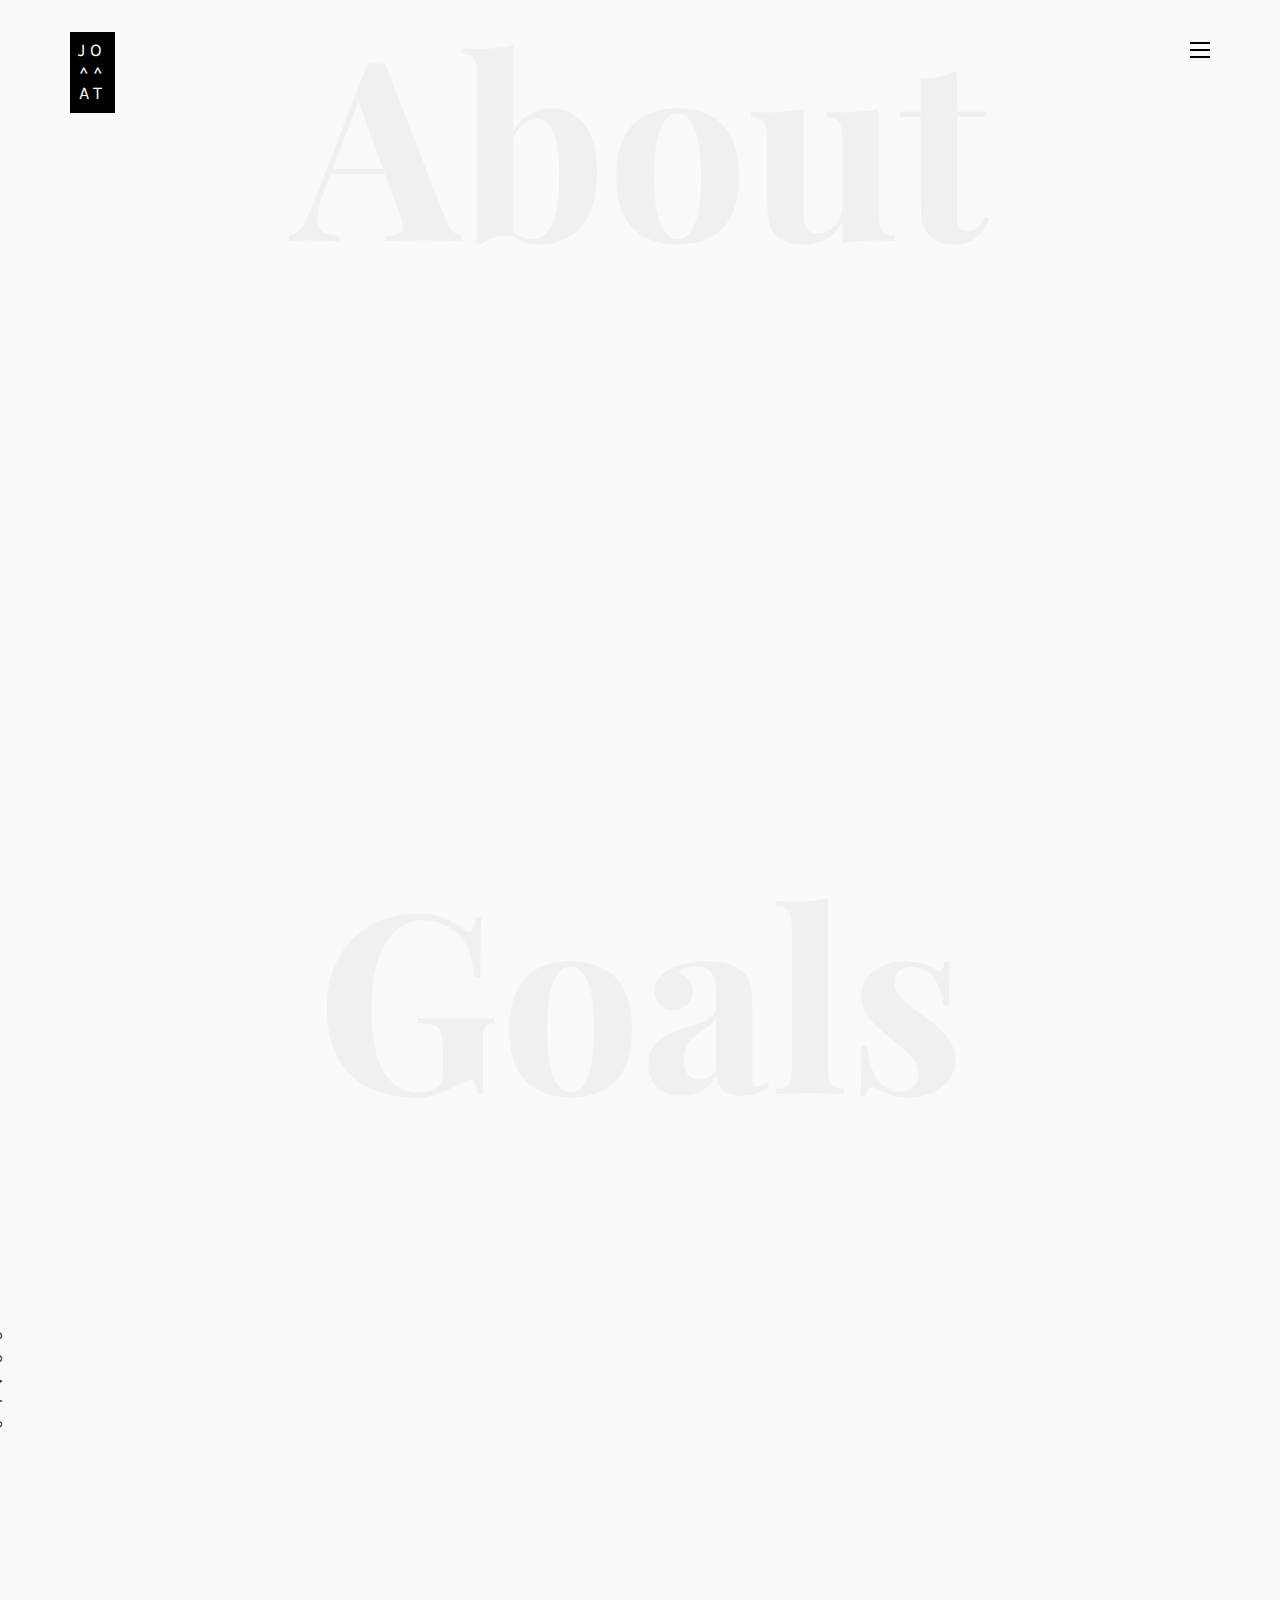
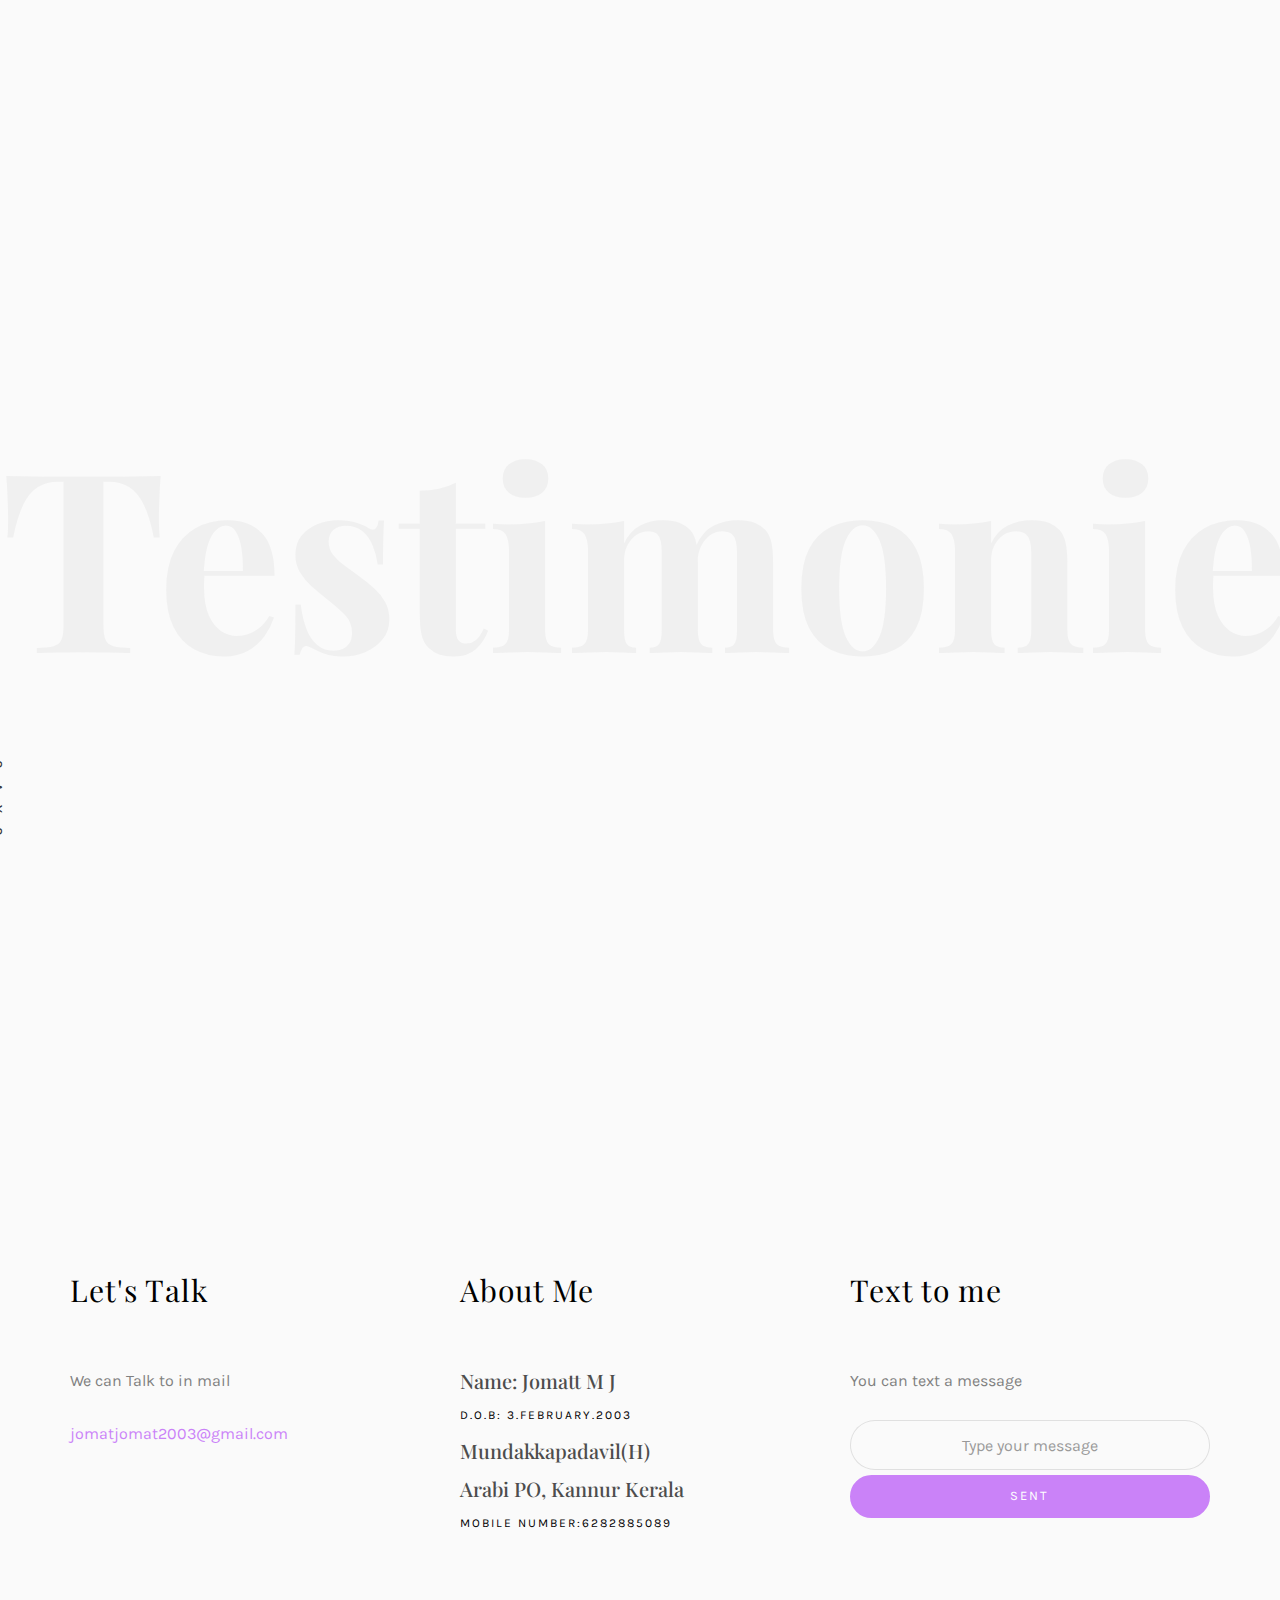
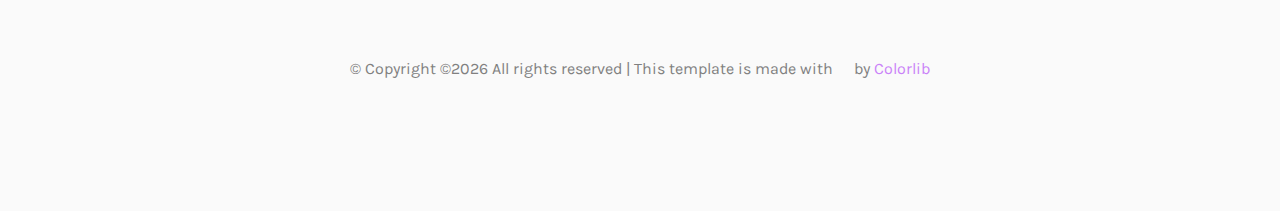
==== about.html @ f9ec17b6 "Add files via upload" ====
<!DOCTYPE HTML>
<html>
	<head>
	<meta charset="utf-8">
	<meta http-equiv="X-UA-Compatible" content="IE=edge">
	<title>Noah Template</title>
	<meta name="viewport" content="width=device-width, initial-scale=1">
	<meta name="description" content="" />
	<meta name="keywords" content="" />
	<meta name="author" content="" />

  <!-- Facebook and Twitter integration -->
	<meta property="og:title" content=""/>
	<meta property="og:image" content=""/>
	<meta property="og:url" content=""/>
	<meta property="og:site_name" content=""/>
	<meta property="og:description" content=""/>
	<meta name="twitter:title" content="" />
	<meta name="twitter:image" content="" />
	<meta name="twitter:url" content="" />
	<meta name="twitter:card" content="" />

	<!-- Place favicon.ico and apple-touch-icon.png in the root directory -->
	<link rel="shortcut icon" href="favicon.ico">

	<link href="https://fonts.googleapis.com/css?family=Karla:400,700" rel="stylesheet">
	<link href="https://fonts.googleapis.com/css?family=Playfair+Display:400,400i,700" rel="stylesheet">
	
	<!-- Animate.css -->
	<link rel="stylesheet" href="css/animate.css">
	<!-- Icomoon Icon Fonts-->
	<link rel="stylesheet" href="css/icomoon.css">
	<!-- Bootstrap  -->
	<link rel="stylesheet" href="css/bootstrap.css">
	<!-- Owl Carousel -->
	<link rel="stylesheet" href="css/owl.carousel.min.css">
	<link rel="stylesheet" href="css/owl.theme.default.min.css">
	<!-- Magnific Popup -->
	<link rel="stylesheet" href="css/magnific-popup.css">

	<link rel="stylesheet" href="css/style.css">


	<!-- Modernizr JS -->
	<script src="js/modernizr-2.6.2.min.js"></script>
	<!-- FOR IE9 below -->
	<!--[if lt IE 9]>
	<script src="js/respond.min.js"></script>
	<![endif]-->

	</head>
	<body>

	<nav id="colorlib-main-nav" role="navigation">
		<a href="#" class="js-colorlib-nav-toggle colorlib-nav-toggle active"><i></i></a>
		<div class="js-fullheight colorlib-table">
			<div class="colorlib-table-cell js-fullheight">
				<div class="row">
					<div class="col-md-12">
						<div class="form-group">
							<input type="text" class="form-control" id="search" placeholder="Enter any key to search...">
							<button type="submit" class="btn btn-primary"><i class="icon-search3"></i></button>
						</div>
					</div>
				</div>
				<div class="row">
					<div class="col-md-12">
						<ul>
							<li><a href="index.html">Home</a></li>
							<li><a href="services.html">Services</a></li>
							
							<li><a href="blog.html">Education</a></li>
							<li class="active"><a href="about.html">About</a></li>
							<li><a href="contact.html">Contact</a></li>
						</ul>
					</div>
				</div>
				<div class="row">
					<div class="col-md-12">
						<h2 class="head-title">Gallery</h2>
						<a href="images/Screenshot 2022-09-04 at 10.15.32 PM.png" class="gallery image-popup-link text-center" style="background-image: url(images/Screenshot\ 2022-09-05\ at\ 6.41.47\ PM.png);">
							<span><i class="icon-search3"></i></span>
						</a>
						<a href="images/Screenshot_20220902-170120.png" class="gallery image-popup-link text-center" style="background-image: url(images/Screenshot_20220902-170120.png);">
							<span><i class="icon-search3"></i></span>
						</a>
						<a href="images/work-3.jpg" class="gallery image-popup-link text-center" style="background-image: url(images/7EA278FA-8100-42CF-86AD-4DAB11EC68CE_1_201_a.jpeg);">
							<span><i class="icon-search3"></i></span>
						</a>
						<a href="images/work-4.jpg" class="gallery image-popup-link text-center" style="background-image: url(images/7DD059DF-A7DE-4398-9240-5F71DC906A5D_1_201_a.jpeg);">
							<span><i class="icon-search3"></i></span>
						</a>
					</div>
			</div>
		</div>
	</nav>
	
	<div id="colorlib-page">
		<header>
			<div class="container">
				<div class="row">
					<div class="col-md-12">
						<div class="colorlib-navbar-brand">
							<a class="colorlib-logo" href="index.html"><span>JO</span> <span>^^</span> <span>AT</span></a>
						</div>
						<a href="#" class="js-colorlib-nav-toggle colorlib-nav-toggle"><i></i></a>
					</div>
				</div>
			</div>
		</header>
		<div id="colorlib-about">
			<div class="container">
				<div class="row text-center">
					<h2 class="bold">About</h2>
				</div>
				<div class="row">
					<div class="col-md-5 animate-box">
						<div class="owl-carousel3">
							<div class="item">
								<img class="img-responsive about-img" src="/images/7EA278FA-8100-42CF-86AD-4DAB11EC68CE_1_201_a.jpeg" alt="html5 bootstrap template by colorlib.com">
							</div>
							
							<div class="item">
								<img class="img-responsive about-img" src="images/7DD059DF-A7DE-4398-9240-5F71DC906A5D_1_201_a.jpeg" alt="html5 bootstrap template by colorlib.com">
							</div>
						</div>
					</div>
					<div class="col-md-6 col-md-push-1 animate-box">
						<div class="about-desc">
							<div class="owl-carousel3">
								<div class="item">
									<h2><span>Jomatt</span><span>M J</span></h2>
								</div>
								<div class="item">
									<h2><span>I'm</span><span>A Developer</span></h2>
								</div>
							</div>
							<div class="desc">
								<div class="rotate">
									<h2 class="heading">About</h2>
								</div>
								<p>I'am a selfer learner I keep myself update on the latest technologies in the <a href="#">world wide web.</a>It is my sole passion to develop user experiences that are extaodinary and out of the world.I devote myself in contributing to tre open source during my leisure time. <a href="#">I'm always obsessed with video games from my childhood.</a> So I have chosen my career as a game developer.</p>
								<p class="colorlib-social-icons">
									<a href="https://www.facebook.com"><i class="icon-facebook4"></i></a>
									<a href="https://twitter.com/home"><i class="icon-twitter3"></i></a>
									<a href="https://www.google.com/webhp?hl=ml&sa=X&ved=0ahUKEwiCnYzq7oD6AhVf3jgGHZSpAUkQPAgI"><i class="icon-googleplus"></i></a>
									<a href="https://www.instagram.com/jomatt___m_j/"><i class="icon-instagram2"></i></a>
								</p>
								<p><a href="#" class="btn btn-primary btn-outline">Contact Me!</a></p>
							</div>
						</div>
					</div>
				</div>
			</div>
		</div>
		<div id="colorlib-services">
			<div class="container">
				<div class="row text-center">
					<h2 class="bold">Goals</h2>
				</div>
				<div class="row">
					<div class="col-md-12">
						<div class="services-flex">
							<div class="one-third">
								<div class="row">
									<div class="col-md-12 col-md-offset-0 animate-box intro-heading">
										<span>Target</span>
										<h2>Goals</h2>
										<p>What are Life Goals? Life goals are what we want to achieve, and they're much more meaningful than just 'what we need to accomplish to survive'.</p>
									</div>
								</div>
								<div class="row">
									<div class="col-md-12">
										<div class="rotate">
											<h2 class="heading">Goals</h2>
										</div>
									</div>
									<div class="col-md-12">
										<div class="services animate-box">
											<h3>1 - High income salary</h3>
											<p>I want become hing income employer.And I will my buy my Dream Cars and Bikes.and  most valuble PC setup</p>
										</div>
										<div class="services animate-box">
											<h3>2 - Go To Loss Angeless</h3>
											<p>Its big dream in my life setilin LS.I don't know what is the resone behind this.But I want to go Loss angeless .</p>
										</div>
										<div class="services animate-box">
											<h3>3 - Dream Job</h3>
											<p>Work with Rockstar games in Loss angells.</p>
										</div>
									</div>
								</div>
							</div>
							<div class="one-forth services-img" style="background-image: url(images/WhatsApp\ Image\ 2022-08-31\ at\ 2.24.23\ AM.jpeg);">
							</div>
						</div>
					</div>
				</div>
			</div>
		</div>

		<div id="colorlib-testimony">
			<div class="container">
				<div class="row text-center">
					<h2 class="bold">Testimonies</h2>
				</div>
				<div class="row">
					<div class="col-md-12 col-md-offset-0 text-center animate-box intro-heading">
						<span>Testimonies</span>
						<h2>Experts Says</h2>
					</div>
				</div>
				<div class="row">
					<div class="col-md-12">
						<div class="rotate">
							<h2 class="heading">Says</h2>
						</div>
					</div>
				</div>
				<div class="row animate-box">
					<div class="owl-carousel">
						<div class="item">
							<div class="col-md-12 text-center">
								<div class="testimony">
									<blockquote>
										<p> “When something is important enough, you do it even if the odds are not in your favor.” </p>
										<span>" &mdash;Elon Musk</span>
									</blockquote>
								</div>
							</div>
						</div>
						<div class="item">
							<div class="col-md-12 text-center">
								<div class="testimony">
									<blockquote>
										<p>“It has become appallingly obvious that our technology has exceeded our humanity.”</p>
										<span>" &mdash; Albert Einstein, Scientist</span>
									</blockquote>
								</div>
							</div>
						</div>
						<div class="item">
							<div class="col-md-12 text-center">
								<div class="testimony">
									<blockquote>
										<p> “The advance of technology is based on making it fit in so that you don't really even notice it, so it's part of everyday life.”</p>
										<span>" &mdash;Bill Gates</span>
									</blockquote>
								</div>
							</div>
						</div>
					</div>
				</div>
			</div>
		</div>

		<footer>
			<div id="footer">
				<div class="container">
					<div class="row">
						<div class="col-md-4 col-pb-sm">
							<div class="row">
								<div class="col-md-10">
									<h2>Let's Talk</h2>
									<p>We can Talk to in mail</p>
									<p><a href="#">jomatjomat2003@gmail.com</a></p>
									<p class="colorlib-social-icons">
										<a href="https://www.facebook.com"><i class="icon-facebook4"></i></a>
									<a href="https://twitter.com/home"><i class="icon-twitter3"></i></a>
									<a href="https://www.google.com/webhp?hl=ml&sa=X&ved=0ahUKEwiCnYzq7oD6AhVf3jgGHZSpAUkQPAgI"><i class="icon-googleplus"></i></a>
									<a href="https://www.instagram.com/jomatt___m_j/"><i class="icon-instagram2"></i></a>
									</p>
								</div>
							</div>
						</div>
						<div class="col-md-4 col-pb-sm">
							<h2>About Me</h2>
							<div class="f-entry">
								<a href="#" class="featured-img" style="background-image: url(images/img-1.jpg);"></a>
								<div class="desc">
									<h3><a href="#">Name: Jomatt M J</a></h3>
									<span>D.O.B: 3.February.2003</span>
									<h3><a href="#">Mundakkapadavil(H)</a></h3>
									<h3><a href="#">Arabi PO, Kannur Kerala</a></h3>
									<span>Mobile Number:6282885089</span>
								</div>
							</div>
							
						</div>
						<div class="col-md-4 col-pb-sm">
							<h2>Text to me</h2>
							<p>You can text a message</p>
							<div class="subscribe text-center">
								<div class="form-group">
									<input type="text" class="form-control text-center" placeholder="Type your message">
									<input type="submit" value="Sent" class="btn btn-primary btn-custom">
								</div>
							</div>
						</div>
					</div>
					<div class="row">
						<div class="col-md-12 text-center">
							<p>
								&copy; <!-- Link back to Colorlib can't be removed. Template is licensed under CC BY 3.0. -->
Copyright &copy;<script>document.write(new Date().getFullYear());</script> All rights reserved | This template is made with <i class="icon-heart4" aria-hidden="true"></i> by <a href="https://colorlib.com" target="_blank">Colorlib</a>
<!-- Link back to Colorlib can't be removed. Template is licensed under CC BY 3.0. -->
							</p>
						</div>
					</div>
				</div>
			</div>
		</footer>
	
	</div>

	<!-- jQuery -->
	<script src="js/jquery.min.js"></script>
	<!-- jQuery Easing -->
	<script src="js/jquery.easing.1.3.js"></script>
	<!-- Bootstrap -->
	<script src="js/bootstrap.min.js"></script>
	<!-- Waypoints -->
	<script src="js/jquery.waypoints.min.js"></script>
	<!-- Owl Carousel -->
	<script src="js/owl.carousel.min.js"></script>
	<!-- Magnific Popup -->
	<script src="js/jquery.magnific-popup.min.js"></script>
	<script src="js/magnific-popup-options.js"></script>

	<!-- Main JS (Do not remove) -->
	<script src="js/main.js"></script>

	</body>
</html>
---- css/icomoon.css ----
@font-face {
  font-family: 'icomoon';
  src:  url('fonts/icomoon.eot?tmere9');
  src:  url('fonts/icomoon.eot?tmere9#iefix') format('embedded-opentype'),
    url('fonts/icomoon.ttf?tmere9') format('truetype'),
    url('fonts/icomoon.woff?tmere9') format('woff'),
    url('fonts/icomoon.svg?tmere9#icomoon') format('svg');
  font-weight: normal;
  font-style: normal;
}

[class^="icon-"], [class*=" icon-"] {
  /* use !important to prevent issues with browser extensions that change fonts */
  font-family: 'icomoon' !important;
  speak: none;
  font-style: normal;
  font-weight: normal;
  font-variant: normal;
  text-transform: none;
  line-height: 1;

  /* Better Font Rendering =========== */
  -webkit-font-smoothing: antialiased;
  -moz-osx-font-smoothing: grayscale;
}

.icon-activity:before {
  content: "\e900";
}
.icon-airplay:before {
  content: "\e901";
}
.icon-alert-circle:before {
  content: "\e902";
}
.icon-alert-octagon:before {
  content: "\e903";
}
.icon-alert-triangle:before {
  content: "\e904";
}
.icon-align-center:before {
  content: "\e905";
}
.icon-align-justify:before {
  content: "\e906";
}
.icon-align-left:before {
  content: "\e907";
}
.icon-align-right:before {
  content: "\e908";
}
.icon-anchor:before {
  content: "\e909";
}
.icon-aperture:before {
  content: "\e90a";
}
.icon-arrow-down3:before {
  content: "\e90b";
}
.icon-arrow-down-circle:before {
  content: "\e90c";
}
.icon-arrow-down-left3:before {
  content: "\e90d";
}
.icon-arrow-down-right3:before {
  content: "\e90e";
}
.icon-arrow-left3:before {
  content: "\e90f";
}
.icon-arrow-left-circle:before {
  content: "\e910";
}
.icon-arrow-right3:before {
  content: "\e911";
}
.icon-arrow-right-circle:before {
  content: "\e912";
}
.icon-arrow-up3:before {
  content: "\e913";
}
.icon-arrow-up-circle:before {
  content: "\e914";
}
.icon-arrow-up-left3:before {
  content: "\e915";
}
.icon-arrow-up-right3:before {
  content: "\e916";
}
.icon-at-sign:before {
  content: "\e917";
}
.icon-award:before {
  content: "\e918";
}
.icon-bar-chart:before {
  content: "\e919";
}
.icon-bar-chart-2:before {
  content: "\e91a";
}
.icon-battery:before {
  content: "\e91b";
}
.icon-battery-charging:before {
  content: "\e91c";
}
.icon-bell2:before {
  content: "\e91d";
}
.icon-bell-off:before {
  content: "\e91e";
}
.icon-bluetooth:before {
  content: "\e91f";
}
.icon-bold2:before {
  content: "\e920";
}
.icon-book2:before {
  content: "\e921";
}
.icon-book-open:before {
  content: "\e922";
}
.icon-bookmark2:before {
  content: "\e923";
}
.icon-box:before {
  content: "\e924";
}
.icon-briefcase2:before {
  content: "\e925";
}
.icon-calendar2:before {
  content: "\e926";
}
.icon-camera2:before {
  content: "\e927";
}
.icon-camera-off:before {
  content: "\e928";
}
.icon-cast:before {
  content: "\e929";
}
.icon-check:before {
  content: "\e92a";
}
.icon-check-circle:before {
  content: "\e92b";
}
.icon-check-square:before {
  content: "\e92c";
}
.icon-chevron-down:before {
  content: "\e92d";
}
.icon-chevron-left:before {
  content: "\e92e";
}
.icon-chevron-right:before {
  content: "\e92f";
}
.icon-chevron-up:before {
  content: "\e930";
}
.icon-chevrons-down:before {
  content: "\e931";
}
.icon-chevrons-left:before {
  content: "\e932";
}
.icon-chevrons-right:before {
  content: "\e933";
}
.icon-chevrons-up:before {
  content: "\e934";
}
.icon-chrome2:before {
  content: "\e935";
}
.icon-circle:before {
  content: "\e936";
}
.icon-clipboard2:before {
  content: "\e937";
}
.icon-clock3:before {
  content: "\e938";
}
.icon-cloud2:before {
  content: "\e939";
}
.icon-cloud-drizzle:before {
  content: "\e93a";
}
.icon-cloud-lightning:before {
  content: "\e93b";
}
.icon-cloud-off:before {
  content: "\e93c";
}
.icon-cloud-rain:before {
  content: "\e93d";
}
.icon-cloud-snow:before {
  content: "\e93e";
}
.icon-code:before {
  content: "\e93f";
}
.icon-codepen2:before {
  content: "\e940";
}
.icon-command2:before {
  content: "\e941";
}
.icon-compass3:before {
  content: "\e942";
}
.icon-copy2:before {
  content: "\e943";
}
.icon-corner-down-left:before {
  content: "\e944";
}
.icon-corner-down-right:before {
  content: "\e945";
}
.icon-corner-left-down:before {
  content: "\e946";
}
.icon-corner-left-up:before {
  content: "\e947";
}
.icon-corner-right-down:before {
  content: "\e948";
}
.icon-corner-right-up:before {
  content: "\e949";
}
.icon-corner-up-left:before {
  content: "\e94a";
}
.icon-corner-up-right:before {
  content: "\e94b";
}
.icon-cpu:before {
  content: "\e94c";
}
.icon-credit-card2:before {
  content: "\e94d";
}
.icon-crop2:before {
  content: "\e94e";
}
.icon-crosshair:before {
  content: "\e94f";
}
.icon-database2:before {
  content: "\e950";
}
.icon-delete:before {
  content: "\e951";
}
.icon-disc:before {
  content: "\e952";
}
.icon-dollar-sign:before {
  content: "\e953";
}
.icon-download4:before {
  content: "\e954";
}
.icon-download-cloud:before {
  content: "\e955";
}
.icon-droplet2:before {
  content: "\e956";
}
.icon-edit:before {
  content: "\e957";
}
.icon-edit-2:before {
  content: "\e958";
}
.icon-edit-3:before {
  content: "\e959";
}
.icon-external-link:before {
  content: "\e95a";
}
.icon-eye2:before {
  content: "\e95b";
}
.icon-eye-off:before {
  content: "\e95c";
}
.icon-facebook3:before {
  content: "\e95d";
}
.icon-fast-forward:before {
  content: "\e95e";
}
.icon-feather:before {
  content: "\e95f";
}
.icon-file:before {
  content: "\e960";
}
.icon-file-minus:before {
  content: "\e961";
}
.icon-file-plus:before {
  content: "\e962";
}
.icon-file-text3:before {
  content: "\e963";
}
.icon-film2:before {
  content: "\e964";
}
.icon-filter2:before {
  content: "\e965";
}
.icon-flag2:before {
  content: "\e966";
}
.icon-folder2:before {
  content: "\e967";
}
.icon-folder-minus2:before {
  content: "\e968";
}
.icon-folder-plus2:before {
  content: "\e969";
}
.icon-git-branch:before {
  content: "\e96a";
}
.icon-git-commit:before {
  content: "\e96b";
}
.icon-git-merge:before {
  content: "\e96c";
}
.icon-git-pull-request:before {
  content: "\e96d";
}
.icon-github2:before {
  content: "\e96e";
}
.icon-gitlab:before {
  content: "\e96f";
}
.icon-globe:before {
  content: "\e970";
}
.icon-grid:before {
  content: "\e971";
}
.icon-hard-drive:before {
  content: "\e972";
}
.icon-hash:before {
  content: "\e973";
}
.icon-headphones2:before {
  content: "\e974";
}
.icon-heart2:before {
  content: "\e975";
}
.icon-help-circle:before {
  content: "\e976";
}
.icon-home4:before {
  content: "\e977";
}
.icon-image2:before {
  content: "\e978";
}
.icon-inbox:before {
  content: "\e979";
}
.icon-info2:before {
  content: "\e97a";
}
.icon-instagram2:before {
  content: "\e97b";
}
.icon-italic2:before {
  content: "\e97c";
}
.icon-layers:before {
  content: "\e97d";
}
.icon-layout:before {
  content: "\e97e";
}
.icon-life-buoy:before {
  content: "\e97f";
}
.icon-link2:before {
  content: "\e980";
}
.icon-link-2:before {
  content: "\e981";
}
.icon-linkedin3:before {
  content: "\e982";
}
.icon-list3:before {
  content: "\e983";
}
.icon-loader:before {
  content: "\e984";
}
.icon-lock2:before {
  content: "\e985";
}
.icon-log-in:before {
  content: "\e986";
}
.icon-log-out:before {
  content: "\e987";
}
.icon-mail5:before {
  content: "\e988";
}
.icon-map3:before {
  content: "\e989";
}
.icon-map-pin:before {
  content: "\e98a";
}
.icon-maximize:before {
  content: "\e98b";
}
.icon-maximize-2:before {
  content: "\e98c";
}
.icon-menu5:before {
  content: "\e98d";
}
.icon-message-circle:before {
  content: "\e98e";
}
.icon-message-square:before {
  content: "\e98f";
}
.icon-mic2:before {
  content: "\e990";
}
.icon-mic-off:before {
  content: "\e991";
}
.icon-minimize:before {
  content: "\e992";
}
.icon-minimize-2:before {
  content: "\e993";
}
.icon-minus2:before {
  content: "\e994";
}
.icon-minus-circle:before {
  content: "\e995";
}
.icon-minus-square:before {
  content: "\e996";
}
.icon-monitor:before {
  content: "\e997";
}
.icon-moon:before {
  content: "\e998";
}
.icon-more-horizontal:before {
  content: "\e999";
}
.icon-more-vertical:before {
  content: "\e99a";
}
.icon-move:before {
  content: "\e99b";
}
.icon-music2:before {
  content: "\e99c";
}
.icon-navigation:before {
  content: "\e99d";
}
.icon-navigation-2:before {
  content: "\e99e";
}
.icon-octagon:before {
  content: "\e99f";
}
.icon-package:before {
  content: "\e9a0";
}
.icon-paperclip:before {
  content: "\e9a1";
}
.icon-pause3:before {
  content: "\e9a2";
}
.icon-pause-circle:before {
  content: "\e9a3";
}
.icon-percent:before {
  content: "\e9a4";
}
.icon-phone2:before {
  content: "\e9a5";
}
.icon-phone-call:before {
  content: "\e9a6";
}
.icon-phone-forwarded:before {
  content: "\e9a7";
}
.icon-phone-incoming:before {
  content: "\e9a8";
}
.icon-phone-missed:before {
  content: "\e9a9";
}
.icon-phone-off:before {
  content: "\e9aa";
}
.icon-phone-outgoing:before {
  content: "\e9ab";
}
.icon-pie-chart2:before {
  content: "\e9ac";
}
.icon-play4:before {
  content: "\e9ad";
}
.icon-play-circle:before {
  content: "\e9ae";
}
.icon-plus2:before {
  content: "\e9af";
}
.icon-plus-circle:before {
  content: "\e9b0";
}
.icon-plus-square:before {
  content: "\e9b1";
}
.icon-pocket:before {
  content: "\e9b2";
}
.icon-power2:before {
  content: "\e9b3";
}
.icon-printer2:before {
  content: "\e9b4";
}
.icon-radio:before {
  content: "\e9b5";
}
.icon-refresh-ccw:before {
  content: "\e9b6";
}
.icon-refresh-cw:before {
  content: "\e9b7";
}
.icon-repeat:before {
  content: "\e9b8";
}
.icon-rewind:before {
  content: "\e9b9";
}
.icon-rotate-ccw:before {
  content: "\e9ba";
}
.icon-rotate-cw:before {
  content: "\e9bb";
}
.icon-rss3:before {
  content: "\e9bc";
}
.icon-save:before {
  content: "\e9bd";
}
.icon-scissors2:before {
  content: "\e9be";
}
.icon-search2:before {
  content: "\e9bf";
}
.icon-send:before {
  content: "\e9c0";
}
.icon-server:before {
  content: "\e9c1";
}
.icon-settings:before {
  content: "\e9c2";
}
.icon-share3:before {
  content: "\e9c3";
}
.icon-share-2:before {
  content: "\e9c4";
}
.icon-shield2:before {
  content: "\e9c5";
}
.icon-shield-off:before {
  content: "\e9c6";
}
.icon-shopping-bag:before {
  content: "\e9c7";
}
.icon-shopping-cart:before {
  content: "\e9c8";
}
.icon-shuffle2:before {
  content: "\e9c9";
}
.icon-sidebar:before {
  content: "\e9ca";
}
.icon-skip-back:before {
  content: "\e9cb";
}
.icon-skip-forward:before {
  content: "\e9cc";
}
.icon-slack:before {
  content: "\e9cd";
}
.icon-slash:before {
  content: "\e9ce";
}
.icon-sliders:before {
  content: "\e9cf";
}
.icon-smartphone:before {
  content: "\e9d0";
}
.icon-speaker:before {
  content: "\e9d1";
}
.icon-square:before {
  content: "\e9d2";
}
.icon-star:before {
  content: "\e9d3";
}
.icon-stop-circle:before {
  content: "\e9d4";
}
.icon-sun2:before {
  content: "\e9d5";
}
.icon-sunrise:before {
  content: "\e9d6";
}
.icon-sunset:before {
  content: "\e9d7";
}
.icon-tablet2:before {
  content: "\e9d8";
}
.icon-tag:before {
  content: "\e9d9";
}
.icon-target2:before {
  content: "\e9da";
}
.icon-terminal2:before {
  content: "\e9db";
}
.icon-thermometer:before {
  content: "\e9dc";
}
.icon-thumbs-down:before {
  content: "\e9dd";
}
.icon-thumbs-up:before {
  content: "\e9de";
}
.icon-toggle-left:before {
  content: "\e9df";
}
.icon-toggle-right:before {
  content: "\e9e0";
}
.icon-trash:before {
  content: "\e9e1";
}
.icon-trash-2:before {
  content: "\e9e2";
}
.icon-trending-down:before {
  content: "\e9e3";
}
.icon-trending-up:before {
  content: "\e9e4";
}
.icon-triangle:before {
  content: "\e9e5";
}
.icon-truck2:before {
  content: "\e9e6";
}
.icon-tv2:before {
  content: "\e9e7";
}
.icon-twitter2:before {
  content: "\e9e8";
}
.icon-type:before {
  content: "\e9e9";
}
.icon-umbrella:before {
  content: "\e9ea";
}
.icon-underline2:before {
  content: "\e9eb";
}
.icon-unlock:before {
  content: "\e9ec";
}
.icon-upload4:before {
  content: "\e9ed";
}
.icon-upload-cloud:before {
  content: "\e9ee";
}
.icon-user2:before {
  content: "\e9ef";
}
.icon-user-check2:before {
  content: "\e9f0";
}
.icon-user-minus2:before {
  content: "\e9f1";
}
.icon-user-plus2:before {
  content: "\e9f2";
}
.icon-user-x:before {
  content: "\e9f3";
}
.icon-users2:before {
  content: "\e9f4";
}
.icon-video:before {
  content: "\e9f5";
}
.icon-video-off:before {
  content: "\e9f6";
}
.icon-voicemail:before {
  content: "\e9f7";
}
.icon-volume:before {
  content: "\e9f8";
}
.icon-volume-1:before {
  content: "\e9f9";
}
.icon-volume-2:before {
  content: "\e9fa";
}
.icon-volume-x:before {
  content: "\e9fb";
}
.icon-watch:before {
  content: "\e9fc";
}
.icon-wifi:before {
  content: "\e9fd";
}
.icon-wifi-off:before {
  content: "\e9fe";
}
.icon-wind:before {
  content: "\e9ff";
}
.icon-x:before {
  content: "\ea00";
}
.icon-x-circle:before {
  content: "\ea01";
}
.icon-x-square:before {
  content: "\ea02";
}
.icon-zap:before {
  content: "\ea03";
}
.icon-zap-off:before {
  content: "\ea04";
}
.icon-zoom-in2:before {
  content: "\ea05";
}
.icon-zoom-out2:before {
  content: "\ea06";
}
.icon-times:before {
  content: "\ea07";
}
.icon-tick:before {
  content: "\ea08";
}
.icon-plus3:before {
  content: "\ea09";
}
.icon-minus3:before {
  content: "\ea0a";
}
.icon-equals:before {
  content: "\ea0b";
}
.icon-divide:before {
  content: "\ea0c";
}
.icon-chevron-right2:before {
  content: "\ea0d";
}
.icon-chevron-left2:before {
  content: "\ea0e";
}
.icon-arrow-right-thick:before {
  content: "\ea0f";
}
.icon-arrow-left-thick:before {
  content: "\ea10";
}
.icon-th-small:before {
  content: "\ea11";
}
.icon-th-menu:before {
  content: "\ea12";
}
.icon-th-list:before {
  content: "\ea13";
}
.icon-th-large:before {
  content: "\ea14";
}
.icon-home5:before {
  content: "\ea15";
}
.icon-arrow-forward:before {
  content: "\ea16";
}
.icon-arrow-back:before {
  content: "\ea17";
}
.icon-rss4:before {
  content: "\ea18";
}
.icon-location3:before {
  content: "\ea19";
}
.icon-link3:before {
  content: "\ea1a";
}
.icon-image3:before {
  content: "\ea1b";
}
.icon-arrow-up-thick:before {
  content: "\ea1c";
}
.icon-arrow-down-thick:before {
  content: "\ea1d";
}
.icon-starburst:before {
  content: "\ea1e";
}
.icon-starburst-outline:before {
  content: "\ea1f";
}
.icon-star2:before {
  content: "\ea20";
}
.icon-flow-children:before {
  content: "\ea21";
}
.icon-export:before {
  content: "\ea22";
}
.icon-delete2:before {
  content: "\ea23";
}
.icon-delete-outline:before {
  content: "\ea24";
}
.icon-cloud-storage:before {
  content: "\ea25";
}
.icon-wi-fi:before {
  content: "\ea26";
}
.icon-heart3:before {
  content: "\ea27";
}
.icon-flash:before {
  content: "\ea28";
}
.icon-cancel:before {
  content: "\ea29";
}
.icon-backspace:before {
  content: "\ea2a";
}
.icon-attachment2:before {
  content: "\ea2b";
}
.icon-arrow-move:before {
  content: "\ea2c";
}
.icon-warning2:before {
  content: "\ea2d";
}
.icon-user3:before {
  content: "\ea2e";
}
.icon-radar:before {
  content: "\ea2f";
}
.icon-lock-open:before {
  content: "\ea30";
}
.icon-lock-closed:before {
  content: "\ea31";
}
.icon-location-arrow:before {
  content: "\ea32";
}
.icon-info3:before {
  content: "\ea33";
}
.icon-user-delete:before {
  content: "\ea34";
}
.icon-user-add:before {
  content: "\ea35";
}
.icon-media-pause:before {
  content: "\ea36";
}
.icon-group:before {
  content: "\ea37";
}
.icon-chart-pie:before {
  content: "\ea38";
}
.icon-chart-line:before {
  content: "\ea39";
}
.icon-chart-bar:before {
  content: "\ea3a";
}
.icon-chart-area:before {
  content: "\ea3b";
}
.icon-video2:before {
  content: "\ea3c";
}
.icon-point-of-interest:before {
  content: "\ea3d";
}
.icon-infinity:before {
  content: "\ea3e";
}
.icon-globe2:before {
  content: "\ea3f";
}
.icon-eye3:before {
  content: "\ea40";
}
.icon-cog2:before {
  content: "\ea41";
}
.icon-camera3:before {
  content: "\ea42";
}
.icon-upload5:before {
  content: "\ea43";
}
.icon-scissors3:before {
  content: "\ea44";
}
.icon-refresh:before {
  content: "\ea45";
}
.icon-pin:before {
  content: "\ea46";
}
.icon-key3:before {
  content: "\ea47";
}
.icon-info-large:before {
  content: "\ea48";
}
.icon-eject2:before {
  content: "\ea49";
}
.icon-download5:before {
  content: "\ea4a";
}
.icon-zoom:before {
  content: "\ea4b";
}
.icon-zoom-out3:before {
  content: "\ea4c";
}
.icon-zoom-in3:before {
  content: "\ea4d";
}
.icon-sort-numerically:before {
  content: "\ea4e";
}
.icon-sort-alphabetically:before {
  content: "\ea4f";
}
.icon-input-checked:before {
  content: "\ea50";
}
.icon-calender:before {
  content: "\ea51";
}
.icon-world:before {
  content: "\ea52";
}
.icon-notes:before {
  content: "\ea53";
}
.icon-code2:before {
  content: "\ea54";
}
.icon-arrow-sync:before {
  content: "\ea55";
}
.icon-arrow-shuffle:before {
  content: "\ea56";
}
.icon-arrow-repeat:before {
  content: "\ea57";
}
.icon-arrow-minimise:before {
  content: "\ea58";
}
.icon-arrow-maximise:before {
  content: "\ea59";
}
.icon-arrow-loop:before {
  content: "\ea5a";
}
.icon-anchor2:before {
  content: "\ea5b";
}
.icon-spanner:before {
  content: "\ea5c";
}
.icon-puzzle:before {
  content: "\ea5d";
}
.icon-power3:before {
  content: "\ea5e";
}
.icon-plane:before {
  content: "\ea5f";
}
.icon-pi:before {
  content: "\ea60";
}
.icon-phone3:before {
  content: "\ea61";
}
.icon-microphone:before {
  content: "\ea62";
}
.icon-media-rewind:before {
  content: "\ea63";
}
.icon-flag3:before {
  content: "\ea64";
}
.icon-adjust-brightness:before {
  content: "\ea65";
}
.icon-waves:before {
  content: "\ea66";
}
.icon-social-twitter:before {
  content: "\ea67";
}
.icon-social-facebook:before {
  content: "\ea68";
}
.icon-social-dribbble:before {
  content: "\ea69";
}
.icon-media-stop:before {
  content: "\ea6a";
}
.icon-media-record:before {
  content: "\ea6b";
}
.icon-media-play:before {
  content: "\ea6c";
}
.icon-media-fast-forward:before {
  content: "\ea6d";
}
.icon-media-eject:before {
  content: "\ea6e";
}
.icon-social-vimeo:before {
  content: "\ea6f";
}
.icon-social-tumbler:before {
  content: "\ea70";
}
.icon-social-skype:before {
  content: "\ea71";
}
.icon-social-pinterest:before {
  content: "\ea72";
}
.icon-social-linkedin:before {
  content: "\ea73";
}
.icon-social-last-fm:before {
  content: "\ea74";
}
.icon-social-github:before {
  content: "\ea75";
}
.icon-social-flickr:before {
  content: "\ea76";
}
.icon-at:before {
  content: "\ea77";
}
.icon-times-outline:before {
  content: "\ea78";
}
.icon-plus-outline:before {
  content: "\ea79";
}
.icon-minus-outline:before {
  content: "\ea7a";
}
.icon-tick-outline:before {
  content: "\ea7b";
}
.icon-th-large-outline:before {
  content: "\ea7c";
}
.icon-equals-outline:before {
  content: "\ea7d";
}
.icon-divide-outline:before {
  content: "\ea7e";
}
.icon-chevron-right-outline:before {
  content: "\ea7f";
}
.icon-chevron-left-outline:before {
  content: "\ea80";
}
.icon-arrow-right-outline:before {
  content: "\ea81";
}
.icon-arrow-left-outline:before {
  content: "\ea82";
}
.icon-th-small-outline:before {
  content: "\ea83";
}
.icon-th-menu-outline:before {
  content: "\ea84";
}
.icon-th-list-outline:before {
  content: "\ea85";
}
.icon-news:before {
  content: "\ea86";
}
.icon-home-outline:before {
  content: "\ea87";
}
.icon-arrow-up-outline:before {
  content: "\ea88";
}
.icon-arrow-forward-outline:before {
  content: "\ea89";
}
.icon-arrow-down-outline:before {
  content: "\ea8a";
}
.icon-arrow-back-outline:before {
  content: "\ea8b";
}
.icon-trash2:before {
  content: "\ea8c";
}
.icon-rss-outline:before {
  content: "\ea8d";
}
.icon-message:before {
  content: "\ea8e";
}
.icon-location-outline:before {
  content: "\ea8f";
}
.icon-link-outline:before {
  content: "\ea90";
}
.icon-image-outline:before {
  content: "\ea91";
}
.icon-export-outline:before {
  content: "\ea92";
}
.icon-cross2:before {
  content: "\ea93";
}
.icon-wi-fi-outline:before {
  content: "\ea94";
}
.icon-star-outline:before {
  content: "\ea95";
}
.icon-media-pause-outline:before {
  content: "\ea96";
}
.icon-mail6:before {
  content: "\ea97";
}
.icon-heart-outline:before {
  content: "\ea98";
}
.icon-flash-outline:before {
  content: "\ea99";
}
.icon-cancel-outline:before {
  content: "\ea9a";
}
.icon-beaker:before {
  content: "\ea9b";
}
.icon-arrow-move-outline:before {
  content: "\ea9c";
}
.icon-watch2:before {
  content: "\ea9d";
}
.icon-warning-outline:before {
  content: "\ea9e";
}
.icon-time:before {
  content: "\ea9f";
}
.icon-radar-outline:before {
  content: "\eaa0";
}
.icon-lock-open-outline:before {
  content: "\eaa1";
}
.icon-location-arrow-outline:before {
  content: "\eaa2";
}
.icon-info-outline:before {
  content: "\eaa3";
}
.icon-backspace-outline:before {
  content: "\eaa4";
}
.icon-attachment-outline:before {
  content: "\eaa5";
}
.icon-user-outline:before {
  content: "\eaa6";
}
.icon-user-delete-outline:before {
  content: "\eaa7";
}
.icon-user-add-outline:before {
  content: "\eaa8";
}
.icon-lock-closed-outline:before {
  content: "\eaa9";
}
.icon-group-outline:before {
  content: "\eaaa";
}
.icon-chart-pie-outline:before {
  content: "\eaab";
}
.icon-chart-line-outline:before {
  content: "\eaac";
}
.icon-chart-bar-outline:before {
  content: "\eaad";
}
.icon-chart-area-outline:before {
  content: "\eaae";
}
.icon-video-outline:before {
  content: "\eaaf";
}
.icon-point-of-interest-outline:before {
  content: "\eab0";
}
.icon-map4:before {
  content: "\eab1";
}
.icon-key-outline:before {
  content: "\eab2";
}
.icon-infinity-outline:before {
  content: "\eab3";
}
.icon-globe-outline:before {
  content: "\eab4";
}
.icon-eye-outline:before {
  content: "\eab5";
}
.icon-cog-outline:before {
  content: "\eab6";
}
.icon-camera-outline:before {
  content: "\eab7";
}
.icon-upload-outline:before {
  content: "\eab8";
}
.icon-support:before {
  content: "\eab9";
}
.icon-scissors-outline:before {
  content: "\eaba";
}
.icon-refresh-outline:before {
  content: "\eabb";
}
.icon-info-large-outline:before {
  content: "\eabc";
}
.icon-eject-outline:before {
  content: "\eabd";
}
.icon-download-outline:before {
  content: "\eabe";
}
.icon-battery-mid:before {
  content: "\eabf";
}
.icon-battery-low:before {
  content: "\eac0";
}
.icon-battery-high:before {
  content: "\eac1";
}
.icon-zoom-outline:before {
  content: "\eac2";
}
.icon-zoom-out-outline:before {
  content: "\eac3";
}
.icon-zoom-in-outline:before {
  content: "\eac4";
}
.icon-tag2:before {
  content: "\eac5";
}
.icon-tabs-outline:before {
  content: "\eac6";
}
.icon-pin-outline:before {
  content: "\eac7";
}
.icon-message-typing:before {
  content: "\eac8";
}
.icon-directions:before {
  content: "\eac9";
}
.icon-battery-full:before {
  content: "\eaca";
}
.icon-battery-charge:before {
  content: "\eacb";
}
.icon-pipette:before {
  content: "\eacc";
}
.icon-pencil3:before {
  content: "\eacd";
}
.icon-folder3:before {
  content: "\eace";
}
.icon-folder-delete:before {
  content: "\eacf";
}
.icon-folder-add:before {
  content: "\ead0";
}
.icon-edit2:before {
  content: "\ead1";
}
.icon-document:before {
  content: "\ead2";
}
.icon-document-delete:before {
  content: "\ead3";
}
.icon-document-add:before {
  content: "\ead4";
}
.icon-brush:before {
  content: "\ead5";
}
.icon-thumbs-up2:before {
  content: "\ead6";
}
.icon-thumbs-down2:before {
  content: "\ead7";
}
.icon-pen2:before {
  content: "\ead8";
}
.icon-sort-numerically-outline:before {
  content: "\ead9";
}
.icon-sort-alphabetically-outline:before {
  content: "\eada";
}
.icon-social-last-fm-circular:before {
  content: "\eadb";
}
.icon-social-github-circular:before {
  content: "\eadc";
}
.icon-compass4:before {
  content: "\eadd";
}
.icon-bookmark3:before {
  content: "\eade";
}
.icon-input-checked-outline:before {
  content: "\eadf";
}
.icon-code-outline:before {
  content: "\eae0";
}
.icon-calender-outline:before {
  content: "\eae1";
}
.icon-business-card:before {
  content: "\eae2";
}
.icon-arrow-up4:before {
  content: "\eae3";
}
.icon-arrow-sync-outline:before {
  content: "\eae4";
}
.icon-arrow-right4:before {
  content: "\eae5";
}
.icon-arrow-repeat-outline:before {
  content: "\eae6";
}
.icon-arrow-loop-outline:before {
  content: "\eae7";
}
.icon-arrow-left4:before {
  content: "\eae8";
}
.icon-flow-switch:before {
  content: "\eae9";
}
.icon-flow-parallel:before {
  content: "\eaea";
}
.icon-flow-merge:before {
  content: "\eaeb";
}
.icon-document-text:before {
  content: "\eaec";
}
.icon-clipboard3:before {
  content: "\eaed";
}
.icon-calculator2:before {
  content: "\eaee";
}
.icon-arrow-minimise-outline:before {
  content: "\eaef";
}
.icon-arrow-maximise-outline:before {
  content: "\eaf0";
}
.icon-arrow-down4:before {
  content: "\eaf1";
}
.icon-gift2:before {
  content: "\eaf2";
}
.icon-film3:before {
  content: "\eaf3";
}
.icon-database3:before {
  content: "\eaf4";
}
.icon-bell3:before {
  content: "\eaf5";
}
.icon-anchor-outline:before {
  content: "\eaf6";
}
.icon-adjust-contrast:before {
  content: "\eaf7";
}
.icon-world-outline:before {
  content: "\eaf8";
}
.icon-shopping-bag2:before {
  content: "\eaf9";
}
.icon-power-outline:before {
  content: "\eafa";
}
.icon-notes-outline:before {
  content: "\eafb";
}
.icon-device-tablet:before {
  content: "\eafc";
}
.icon-device-phone:before {
  content: "\eafd";
}
.icon-device-laptop:before {
  content: "\eafe";
}
.icon-device-desktop:before {
  content: "\eaff";
}
.icon-briefcase3:before {
  content: "\eb00";
}
.icon-stopwatch2:before {
  content: "\eb01";
}
.icon-spanner-outline:before {
  content: "\eb02";
}
.icon-puzzle-outline:before {
  content: "\eb03";
}
.icon-printer3:before {
  content: "\eb04";
}
.icon-pi-outline:before {
  content: "\eb05";
}
.icon-lightbulb:before {
  content: "\eb06";
}
.icon-flag-outline:before {
  content: "\eb07";
}
.icon-contacts:before {
  content: "\eb08";
}
.icon-archive:before {
  content: "\eb09";
}
.icon-weather-stormy:before {
  content: "\eb0a";
}
.icon-weather-shower:before {
  content: "\eb0b";
}
.icon-weather-partly-sunny:before {
  content: "\eb0c";
}
.icon-weather-downpour:before {
  content: "\eb0d";
}
.icon-weather-cloudy:before {
  content: "\eb0e";
}
.icon-plane-outline:before {
  content: "\eb0f";
}
.icon-phone-outline:before {
  content: "\eb10";
}
.icon-microphone-outline:before {
  content: "\eb11";
}
.icon-weather-windy:before {
  content: "\eb12";
}
.icon-weather-windy-cloudy:before {
  content: "\eb13";
}
.icon-weather-sunny:before {
  content: "\eb14";
}
.icon-weather-snow:before {
  content: "\eb15";
}
.icon-weather-night:before {
  content: "\eb16";
}
.icon-media-stop-outline:before {
  content: "\eb17";
}
.icon-media-rewind-outline:before {
  content: "\eb18";
}
.icon-media-record-outline:before {
  content: "\eb19";
}
.icon-media-play-outline:before {
  content: "\eb1a";
}
.icon-media-fast-forward-outline:before {
  content: "\eb1b";
}
.icon-media-eject-outline:before {
  content: "\eb1c";
}
.icon-wine:before {
  content: "\eb1d";
}
.icon-waves-outline:before {
  content: "\eb1e";
}
.icon-ticket2:before {
  content: "\eb1f";
}
.icon-tags:before {
  content: "\eb20";
}
.icon-plug:before {
  content: "\eb21";
}
.icon-headphones3:before {
  content: "\eb22";
}
.icon-credit-card3:before {
  content: "\eb23";
}
.icon-coffee:before {
  content: "\eb24";
}
.icon-book3:before {
  content: "\eb25";
}
.icon-beer:before {
  content: "\eb26";
}
.icon-volume2:before {
  content: "\eb27";
}
.icon-volume-up:before {
  content: "\eb28";
}
.icon-volume-mute3:before {
  content: "\eb29";
}
.icon-volume-down:before {
  content: "\eb2a";
}
.icon-social-vimeo-circular:before {
  content: "\eb2b";
}
.icon-social-twitter-circular:before {
  content: "\eb2c";
}
.icon-social-pinterest-circular:before {
  content: "\eb2d";
}
.icon-social-linkedin-circular:before {
  content: "\eb2e";
}
.icon-social-facebook-circular:before {
  content: "\eb2f";
}
.icon-social-dribbble-circular:before {
  content: "\eb30";
}
.icon-tree2:before {
  content: "\eb31";
}
.icon-thermometer2:before {
  content: "\eb32";
}
.icon-social-tumbler-circular:before {
  content: "\eb33";
}
.icon-social-skype-outline:before {
  content: "\eb34";
}
.icon-social-flickr-circular:before {
  content: "\eb35";
}
.icon-social-at-circular:before {
  content: "\eb36";
}
.icon-shopping-cart2:before {
  content: "\eb37";
}
.icon-messages:before {
  content: "\eb38";
}
.icon-leaf2:before {
  content: "\eb39";
}
.icon-feather2:before {
  content: "\eb3a";
}
.icon-box2:before {
  content: "\eb3b";
}
.icon-write:before {
  content: "\eb3c";
}
.icon-clock4:before {
  content: "\eb3d";
}
.icon-reply2:before {
  content: "\eb3e";
}
.icon-reply-all:before {
  content: "\eb3f";
}
.icon-forward4:before {
  content: "\eb40";
}
.icon-flag4:before {
  content: "\eb41";
}
.icon-search3:before {
  content: "\eb42";
}
.icon-trash3:before {
  content: "\eb43";
}
.icon-envelope:before {
  content: "\eb44";
}
.icon-bubble3:before {
  content: "\eb45";
}
.icon-bubbles5:before {
  content: "\eb46";
}
.icon-user4:before {
  content: "\eb47";
}
.icon-users3:before {
  content: "\eb48";
}
.icon-cloud3:before {
  content: "\eb49";
}
.icon-download6:before {
  content: "\eb4a";
}
.icon-upload6:before {
  content: "\eb4b";
}
.icon-rain:before {
  content: "\eb4c";
}
.icon-sun3:before {
  content: "\eb4d";
}
.icon-moon2:before {
  content: "\eb4e";
}
.icon-bell4:before {
  content: "\eb4f";
}
.icon-folder4:before {
  content: "\eb50";
}
.icon-pin2:before {
  content: "\eb51";
}
.icon-sound:before {
  content: "\eb52";
}
.icon-microphone2:before {
  content: "\eb53";
}
.icon-camera4:before {
  content: "\eb54";
}
.icon-image4:before {
  content: "\eb55";
}
.icon-cog3:before {
  content: "\eb56";
}
.icon-calendar3:before {
  content: "\eb57";
}
.icon-book4:before {
  content: "\eb58";
}
.icon-map-marker:before {
  content: "\eb59";
}
.icon-store:before {
  content: "\eb5a";
}
.icon-support2:before {
  content: "\eb5b";
}
.icon-tag3:before {
  content: "\eb5c";
}
.icon-heart4:before {
  content: "\eb5d";
}
.icon-video-camera2:before {
  content: "\eb5e";
}
.icon-trophy2:before {
  content: "\eb5f";
}
.icon-cart2:before {
  content: "\eb60";
}
.icon-eye4:before {
  content: "\eb61";
}
.icon-cancel2:before {
  content: "\eb62";
}
.icon-chart:before {
  content: "\eb63";
}
.icon-target3:before {
  content: "\eb64";
}
.icon-printer4:before {
  content: "\eb65";
}
.icon-location4:before {
  content: "\eb66";
}
.icon-bookmark4:before {
  content: "\eb67";
}
.icon-monitor2:before {
  content: "\eb68";
}
.icon-cross3:before {
  content: "\eb69";
}
.icon-plus4:before {
  content: "\eb6a";
}
.icon-left:before {
  content: "\eb6b";
}
.icon-up:before {
  content: "\eb6c";
}
.icon-browser:before {
  content: "\eb6d";
}
.icon-windows2:before {
  content: "\eb6e";
}
.icon-switch2:before {
  content: "\eb6f";
}
.icon-dashboard:before {
  content: "\eb70";
}
.icon-play5:before {
  content: "\eb71";
}
.icon-fast-forward2:before {
  content: "\eb72";
}
.icon-next3:before {
  content: "\eb73";
}
.icon-refresh2:before {
  content: "\eb74";
}
.icon-film4:before {
  content: "\eb75";
}
.icon-home6:before {
  content: "\eb76";
}
.icon-home:before {
  content: "\eb77";
}
.icon-home2:before {
  content: "\eb78";
}
.icon-home3:before {
  content: "\eb79";
}
.icon-office:before {
  content: "\eb7a";
}
.icon-newspaper:before {
  content: "\eb7b";
}
.icon-pencil:before {
  content: "\eb7c";
}
.icon-pencil2:before {
  content: "\eb7d";
}
.icon-quill:before {
  content: "\eb7e";
}
.icon-pen:before {
  content: "\eb7f";
}
.icon-blog:before {
  content: "\eb80";
}
.icon-eyedropper:before {
  content: "\eb81";
}
.icon-droplet:before {
  content: "\eb82";
}
.icon-paint-format:before {
  content: "\eb83";
}
.icon-image:before {
  content: "\eb84";
}
.icon-images:before {
  content: "\eb85";
}
.icon-camera:before {
  content: "\eb86";
}
.icon-headphones:before {
  content: "\eb87";
}
.icon-music:before {
  content: "\eb88";
}
.icon-play:before {
  content: "\eb89";
}
.icon-film:before {
  content: "\eb8a";
}
.icon-video-camera:before {
  content: "\eb8b";
}
.icon-dice:before {
  content: "\eb8c";
}
.icon-pacman:before {
  content: "\eb8d";
}
.icon-spades:before {
  content: "\eb8e";
}
.icon-clubs:before {
  content: "\eb8f";
}
.icon-diamonds:before {
  content: "\eb90";
}
.icon-bullhorn:before {
  content: "\eb91";
}
.icon-connection:before {
  content: "\eb92";
}
.icon-podcast:before {
  content: "\eb93";
}
.icon-feed:before {
  content: "\eb94";
}
.icon-mic:before {
  content: "\eb95";
}
.icon-book:before {
  content: "\eb96";
}
.icon-books:before {
  content: "\eb97";
}
.icon-library:before {
  content: "\eb98";
}
.icon-file-text:before {
  content: "\eb99";
}
.icon-profile:before {
  content: "\eb9a";
}
.icon-file-empty:before {
  content: "\eb9b";
}
.icon-files-empty:before {
  content: "\eb9c";
}
.icon-file-text2:before {
  content: "\eb9d";
}
.icon-file-picture:before {
  content: "\eb9e";
}
.icon-file-music:before {
  content: "\eb9f";
}
.icon-file-play:before {
  content: "\eba0";
}
.icon-file-video:before {
  content: "\eba1";
}
.icon-file-zip:before {
  content: "\eba2";
}
.icon-copy:before {
  content: "\eba3";
}
.icon-paste:before {
  content: "\eba4";
}
.icon-stack:before {
  content: "\eba5";
}
.icon-folder:before {
  content: "\eba6";
}
.icon-folder-open:before {
  content: "\eba7";
}
.icon-folder-plus:before {
  content: "\eba8";
}
.icon-folder-minus:before {
  content: "\eba9";
}
.icon-folder-download:before {
  content: "\ebaa";
}
.icon-folder-upload:before {
  content: "\ebab";
}
.icon-price-tag:before {
  content: "\ebac";
}
.icon-price-tags:before {
  content: "\ebad";
}
.icon-barcode:before {
  content: "\ebae";
}
.icon-qrcode:before {
  content: "\ebaf";
}
.icon-ticket:before {
  content: "\ebb0";
}
.icon-cart:before {
  content: "\ebb1";
}
.icon-coin-dollar:before {
  content: "\ebb2";
}
.icon-coin-euro:before {
  content: "\ebb3";
}
.icon-coin-pound:before {
  content: "\ebb4";
}
.icon-coin-yen:before {
  content: "\ebb5";
}
.icon-credit-card:before {
  content: "\ebb6";
}
.icon-calculator:before {
  content: "\ebb7";
}
.icon-lifebuoy:before {
  content: "\ebb8";
}
.icon-phone:before {
  content: "\ebb9";
}
.icon-phone-hang-up:before {
  content: "\ebba";
}
.icon-address-book:before {
  content: "\ebbb";
}
.icon-envelop:before {
  content: "\ebbc";
}
.icon-pushpin:before {
  content: "\ebbd";
}
.icon-location:before {
  content: "\ebbe";
}
.icon-location2:before {
  content: "\ebbf";
}
.icon-compass:before {
  content: "\ebc0";
}
.icon-compass2:before {
  content: "\ebc1";
}
.icon-map:before {
  content: "\ebc2";
}
.icon-map2:before {
  content: "\ebc3";
}
.icon-history:before {
  content: "\ebc4";
}
.icon-clock:before {
  content: "\ebc5";
}
.icon-clock2:before {
  content: "\ebc6";
}
.icon-alarm:before {
  content: "\ebc7";
}
.icon-bell:before {
  content: "\ebc8";
}
.icon-stopwatch:before {
  content: "\ebc9";
}
.icon-calendar:before {
  content: "\ebca";
}
.icon-printer:before {
  content: "\ebcb";
}
.icon-keyboard:before {
  content: "\ebcc";
}
.icon-display:before {
  content: "\ebcd";
}
.icon-laptop:before {
  content: "\ebce";
}
.icon-mobile:before {
  content: "\ebcf";
}
.icon-mobile2:before {
  content: "\ebd0";
}
.icon-tablet:before {
  content: "\ebd1";
}
.icon-tv:before {
  content: "\ebd2";
}
.icon-drawer:before {
  content: "\ebd3";
}
.icon-drawer2:before {
  content: "\ebd4";
}
.icon-box-add:before {
  content: "\ebd5";
}
.icon-box-remove:before {
  content: "\ebd6";
}
.icon-download:before {
  content: "\ebd7";
}
.icon-upload:before {
  content: "\ebd8";
}
.icon-floppy-disk:before {
  content: "\ebd9";
}
.icon-drive:before {
  content: "\ebda";
}
.icon-database:before {
  content: "\ebdb";
}
.icon-undo:before {
  content: "\ebdc";
}
.icon-redo:before {
  content: "\ebdd";
}
.icon-undo2:before {
  content: "\ebde";
}
.icon-redo2:before {
  content: "\ebdf";
}
.icon-forward:before {
  content: "\ebe0";
}
.icon-reply:before {
  content: "\ebe1";
}
.icon-bubble:before {
  content: "\ebe2";
}
.icon-bubbles:before {
  content: "\ebe3";
}
.icon-bubbles2:before {
  content: "\ebe4";
}
.icon-bubble2:before {
  content: "\ebe5";
}
.icon-bubbles3:before {
  content: "\ebe6";
}
.icon-bubbles4:before {
  content: "\ebe7";
}
.icon-user:before {
  content: "\ebe8";
}
.icon-users:before {
  content: "\ebe9";
}
.icon-user-plus:before {
  content: "\ebea";
}
.icon-user-minus:before {
  content: "\ebeb";
}
.icon-user-check:before {
  content: "\ebec";
}
.icon-user-tie:before {
  content: "\ebed";
}
.icon-quotes-left:before {
  content: "\ebee";
}
.icon-quotes-right:before {
  content: "\ebef";
}
.icon-hour-glass:before {
  content: "\ebf0";
}
.icon-spinner:before {
  content: "\ebf1";
}
.icon-spinner2:before {
  content: "\ebf2";
}
.icon-spinner3:before {
  content: "\ebf3";
}
.icon-spinner4:before {
  content: "\ebf4";
}
.icon-spinner5:before {
  content: "\ebf5";
}
.icon-spinner6:before {
  content: "\ebf6";
}
.icon-spinner7:before {
  content: "\ebf7";
}
.icon-spinner8:before {
  content: "\ebf8";
}
.icon-spinner9:before {
  content: "\ebf9";
}
.icon-spinner10:before {
  content: "\ebfa";
}
.icon-spinner11:before {
  content: "\ebfb";
}
.icon-binoculars:before {
  content: "\ebfc";
}
.icon-search:before {
  content: "\ebfd";
}
.icon-zoom-in:before {
  content: "\ebfe";
}
.icon-zoom-out:before {
  content: "\ebff";
}
.icon-enlarge:before {
  content: "\ec00";
}
.icon-shrink:before {
  content: "\ec01";
}
.icon-enlarge2:before {
  content: "\ec02";
}
.icon-shrink2:before {
  content: "\ec03";
}
.icon-key:before {
  content: "\ec04";
}
.icon-key2:before {
  content: "\ec05";
}
.icon-lock:before {
  content: "\ec06";
}
.icon-unlocked:before {
  content: "\ec07";
}
.icon-wrench:before {
  content: "\ec08";
}
.icon-equalizer:before {
  content: "\ec09";
}
.icon-equalizer2:before {
  content: "\ec0a";
}
.icon-cog:before {
  content: "\ec0b";
}
.icon-cogs:before {
  content: "\ec0c";
}
.icon-hammer:before {
  content: "\ec0d";
}
.icon-magic-wand:before {
  content: "\ec0e";
}
.icon-aid-kit:before {
  content: "\ec0f";
}
.icon-bug:before {
  content: "\ec10";
}
.icon-pie-chart:before {
  content: "\ec11";
}
.icon-stats-dots:before {
  content: "\ec12";
}
.icon-stats-bars:before {
  content: "\ec13";
}
.icon-stats-bars2:before {
  content: "\ec14";
}
.icon-trophy:before {
  content: "\ec15";
}
.icon-gift:before {
  content: "\ec16";
}
.icon-glass:before {
  content: "\ec17";
}
.icon-glass2:before {
  content: "\ec18";
}
.icon-mug:before {
  content: "\ec19";
}
.icon-spoon-knife:before {
  content: "\ec1a";
}
.icon-leaf:before {
  content: "\ec1b";
}
.icon-rocket:before {
  content: "\ec1c";
}
.icon-meter:before {
  content: "\ec1d";
}
.icon-meter2:before {
  content: "\ec1e";
}
.icon-hammer2:before {
  content: "\ec1f";
}
.icon-fire:before {
  content: "\ec20";
}
.icon-lab:before {
  content: "\ec21";
}
.icon-magnet:before {
  content: "\ec22";
}
.icon-bin:before {
  content: "\ec23";
}
.icon-bin2:before {
  content: "\ec24";
}
.icon-briefcase:before {
  content: "\ec25";
}
.icon-airplane:before {
  content: "\ec26";
}
.icon-truck:before {
  content: "\ec27";
}
.icon-road:before {
  content: "\ec28";
}
.icon-accessibility:before {
  content: "\ec29";
}
.icon-target:before {
  content: "\ec2a";
}
.icon-shield:before {
  content: "\ec2b";
}
.icon-power:before {
  content: "\ec2c";
}
.icon-switch:before {
  content: "\ec2d";
}
.icon-power-cord:before {
  content: "\ec2e";
}
.icon-clipboard:before {
  content: "\ec2f";
}
.icon-list-numbered:before {
  content: "\ec30";
}
.icon-list:before {
  content: "\ec31";
}
.icon-list2:before {
  content: "\ec32";
}
.icon-tree:before {
  content: "\ec33";
}
.icon-menu:before {
  content: "\ec34";
}
.icon-menu2:before {
  content: "\ec35";
}
.icon-menu3:before {
  content: "\ec36";
}
.icon-menu4:before {
  content: "\ec37";
}
.icon-cloud:before {
  content: "\ec38";
}
.icon-cloud-download:before {
  content: "\ec39";
}
.icon-cloud-upload:before {
  content: "\ec3a";
}
.icon-cloud-check:before {
  content: "\ec3b";
}
.icon-download2:before {
  content: "\ec3c";
}
.icon-upload2:before {
  content: "\ec3d";
}
.icon-download3:before {
  content: "\ec3e";
}
.icon-upload3:before {
  content: "\ec3f";
}
.icon-sphere:before {
  content: "\ec40";
}
.icon-earth:before {
  content: "\ec41";
}
.icon-link:before {
  content: "\ec42";
}
.icon-flag:before {
  content: "\ec43";
}
.icon-attachment:before {
  content: "\ec44";
}
.icon-eye:before {
  content: "\ec45";
}
.icon-eye-plus:before {
  content: "\ec46";
}
.icon-eye-minus:before {
  content: "\ec47";
}
.icon-eye-blocked:before {
  content: "\ec48";
}
.icon-bookmark:before {
  content: "\ec49";
}
.icon-bookmarks:before {
  content: "\ec4a";
}
.icon-sun:before {
  content: "\ec4b";
}
.icon-contrast:before {
  content: "\ec4c";
}
.icon-brightness-contrast:before {
  content: "\ec4d";
}
.icon-star-empty:before {
  content: "\ec4e";
}
.icon-star-half:before {
  content: "\ec4f";
}
.icon-star-full:before {
  content: "\ec50";
}
.icon-heart:before {
  content: "\ec51";
}
.icon-heart-broken:before {
  content: "\ec52";
}
.icon-man:before {
  content: "\ec53";
}
.icon-woman:before {
  content: "\ec54";
}
.icon-man-woman:before {
  content: "\ec55";
}
.icon-happy:before {
  content: "\ec56";
}
.icon-happy2:before {
  content: "\ec57";
}
.icon-smile:before {
  content: "\ec58";
}
.icon-smile2:before {
  content: "\ec59";
}
.icon-tongue:before {
  content: "\ec5a";
}
.icon-tongue2:before {
  content: "\ec5b";
}
.icon-sad:before {
  content: "\ec5c";
}
.icon-sad2:before {
  content: "\ec5d";
}
.icon-wink:before {
  content: "\ec5e";
}
.icon-wink2:before {
  content: "\ec5f";
}
.icon-grin:before {
  content: "\ec60";
}
.icon-grin2:before {
  content: "\ec61";
}
.icon-cool:before {
  content: "\ec62";
}
.icon-cool2:before {
  content: "\ec63";
}
.icon-angry:before {
  content: "\ec64";
}
.icon-angry2:before {
  content: "\ec65";
}
.icon-evil:before {
  content: "\ec66";
}
.icon-evil2:before {
  content: "\ec67";
}
.icon-shocked:before {
  content: "\ec68";
}
.icon-shocked2:before {
  content: "\ec69";
}
.icon-baffled:before {
  content: "\ec6a";
}
.icon-baffled2:before {
  content: "\ec6b";
}
.icon-confused:before {
  content: "\ec6c";
}
.icon-confused2:before {
  content: "\ec6d";
}
.icon-neutral:before {
  content: "\ec6e";
}
.icon-neutral2:before {
  content: "\ec6f";
}
.icon-hipster:before {
  content: "\ec70";
}
.icon-hipster2:before {
  content: "\ec71";
}
.icon-wondering:before {
  content: "\ec72";
}
.icon-wondering2:before {
  content: "\ec73";
}
.icon-sleepy:before {
  content: "\ec74";
}
.icon-sleepy2:before {
  content: "\ec75";
}
.icon-frustrated:before {
  content: "\ec76";
}
.icon-frustrated2:before {
  content: "\ec77";
}
.icon-crying:before {
  content: "\ec78";
}
.icon-crying2:before {
  content: "\ec79";
}
.icon-point-up:before {
  content: "\ec7a";
}
.icon-point-right:before {
  content: "\ec7b";
}
.icon-point-down:before {
  content: "\ec7c";
}
.icon-point-left:before {
  content: "\ec7d";
}
.icon-warning:before {
  content: "\ec7e";
}
.icon-notification:before {
  content: "\ec7f";
}
.icon-question:before {
  content: "\ec80";
}
.icon-plus:before {
  content: "\ec81";
}
.icon-minus:before {
  content: "\ec82";
}
.icon-info:before {
  content: "\ec83";
}
.icon-cancel-circle:before {
  content: "\ec84";
}
.icon-blocked:before {
  content: "\ec85";
}
.icon-cross:before {
  content: "\ec86";
}
.icon-checkmark:before {
  content: "\ec87";
}
.icon-checkmark2:before {
  content: "\ec88";
}
.icon-spell-check:before {
  content: "\ec89";
}
.icon-enter:before {
  content: "\ec8a";
}
.icon-exit:before {
  content: "\ec8b";
}
.icon-play2:before {
  content: "\ec8c";
}
.icon-pause:before {
  content: "\ec8d";
}
.icon-stop:before {
  content: "\ec8e";
}
.icon-previous:before {
  content: "\ec8f";
}
.icon-next:before {
  content: "\ec90";
}
.icon-backward:before {
  content: "\ec91";
}
.icon-forward2:before {
  content: "\ec92";
}
.icon-play3:before {
  content: "\ec93";
}
.icon-pause2:before {
  content: "\ec94";
}
.icon-stop2:before {
  content: "\ec95";
}
.icon-backward2:before {
  content: "\ec96";
}
.icon-forward3:before {
  content: "\ec97";
}
.icon-first:before {
  content: "\ec98";
}
.icon-last:before {
  content: "\ec99";
}
.icon-previous2:before {
  content: "\ec9a";
}
.icon-next2:before {
  content: "\ec9b";
}
.icon-eject:before {
  content: "\ec9c";
}
.icon-volume-high:before {
  content: "\ec9d";
}
.icon-volume-medium:before {
  content: "\ec9e";
}
.icon-volume-low:before {
  content: "\ec9f";
}
.icon-volume-mute:before {
  content: "\eca0";
}
.icon-volume-mute2:before {
  content: "\eca1";
}
.icon-volume-increase:before {
  content: "\eca2";
}
.icon-volume-decrease:before {
  content: "\eca3";
}
.icon-loop:before {
  content: "\eca4";
}
.icon-loop2:before {
  content: "\eca5";
}
.icon-infinite:before {
  content: "\eca6";
}
.icon-shuffle:before {
  content: "\eca7";
}
.icon-arrow-up-left:before {
  content: "\eca8";
}
.icon-arrow-up:before {
  content: "\eca9";
}
.icon-arrow-up-right:before {
  content: "\ecaa";
}
.icon-arrow-right:before {
  content: "\ecab";
}
.icon-arrow-down-right:before {
  content: "\ecac";
}
.icon-arrow-down:before {
  content: "\ecad";
}
.icon-arrow-down-left:before {
  content: "\ecae";
}
.icon-arrow-left:before {
  content: "\ecaf";
}
.icon-arrow-up-left2:before {
  content: "\ecb0";
}
.icon-arrow-up2:before {
  content: "\ecb1";
}
.icon-arrow-up-right2:before {
  content: "\ecb2";
}
.icon-arrow-right2:before {
  content: "\ecb3";
}
.icon-arrow-down-right2:before {
  content: "\ecb4";
}
.icon-arrow-down2:before {
  content: "\ecb5";
}
.icon-arrow-down-left2:before {
  content: "\ecb6";
}
.icon-arrow-left2:before {
  content: "\ecb7";
}
.icon-circle-up:before {
  content: "\ecb8";
}
.icon-circle-right:before {
  content: "\ecb9";
}
.icon-circle-down:before {
  content: "\ecba";
}
.icon-circle-left:before {
  content: "\ecbb";
}
.icon-tab:before {
  content: "\ecbc";
}
.icon-move-up:before {
  content: "\ecbd";
}
.icon-move-down:before {
  content: "\ecbe";
}
.icon-sort-alpha-asc:before {
  content: "\ecbf";
}
.icon-sort-alpha-desc:before {
  content: "\ecc0";
}
.icon-sort-numeric-asc:before {
  content: "\ecc1";
}
.icon-sort-numberic-desc:before {
  content: "\ecc2";
}
.icon-sort-amount-asc:before {
  content: "\ecc3";
}
.icon-sort-amount-desc:before {
  content: "\ecc4";
}
.icon-command:before {
  content: "\ecc5";
}
.icon-shift:before {
  content: "\ecc6";
}
.icon-ctrl:before {
  content: "\ecc7";
}
.icon-opt:before {
  content: "\ecc8";
}
.icon-checkbox-checked:before {
  content: "\ecc9";
}
.icon-checkbox-unchecked:before {
  content: "\ecca";
}
.icon-radio-checked:before {
  content: "\eccb";
}
.icon-radio-checked2:before {
  content: "\eccc";
}
.icon-radio-unchecked:before {
  content: "\eccd";
}
.icon-crop:before {
  content: "\ecce";
}
.icon-make-group:before {
  content: "\eccf";
}
.icon-ungroup:before {
  content: "\ecd0";
}
.icon-scissors:before {
  content: "\ecd1";
}
.icon-filter:before {
  content: "\ecd2";
}
.icon-font:before {
  content: "\ecd3";
}
.icon-ligature:before {
  content: "\ecd4";
}
.icon-ligature2:before {
  content: "\ecd5";
}
.icon-text-height:before {
  content: "\ecd6";
}
.icon-text-width:before {
  content: "\ecd7";
}
.icon-font-size:before {
  content: "\ecd8";
}
.icon-bold:before {
  content: "\ecd9";
}
.icon-underline:before {
  content: "\ecda";
}
.icon-italic:before {
  content: "\ecdb";
}
.icon-strikethrough:before {
  content: "\ecdc";
}
.icon-omega:before {
  content: "\ecdd";
}
.icon-sigma:before {
  content: "\ecde";
}
.icon-page-break:before {
  content: "\ecdf";
}
.icon-superscript:before {
  content: "\ece0";
}
.icon-subscript:before {
  content: "\ece1";
}
.icon-superscript2:before {
  content: "\ece2";
}
.icon-subscript2:before {
  content: "\ece3";
}
.icon-text-color:before {
  content: "\ece4";
}
.icon-pagebreak:before {
  content: "\ece5";
}
.icon-clear-formatting:before {
  content: "\ece6";
}
.icon-table:before {
  content: "\ece7";
}
.icon-table2:before {
  content: "\ece8";
}
.icon-insert-template:before {
  content: "\ece9";
}
.icon-pilcrow:before {
  content: "\ecea";
}
.icon-ltr:before {
  content: "\eceb";
}
.icon-rtl:before {
  content: "\ecec";
}
.icon-section:before {
  content: "\eced";
}
.icon-paragraph-left:before {
  content: "\ecee";
}
.icon-paragraph-center:before {
  content: "\ecef";
}
.icon-paragraph-right:before {
  content: "\ecf0";
}
.icon-paragraph-justify:before {
  content: "\ecf1";
}
.icon-indent-increase:before {
  content: "\ecf2";
}
.icon-indent-decrease:before {
  content: "\ecf3";
}
.icon-share:before {
  content: "\ecf4";
}
.icon-new-tab:before {
  content: "\ecf5";
}
.icon-embed:before {
  content: "\ecf6";
}
.icon-embed2:before {
  content: "\ecf7";
}
.icon-terminal:before {
  content: "\ecf8";
}
.icon-share2:before {
  content: "\ecf9";
}
.icon-mail:before {
  content: "\ecfa";
}
.icon-mail2:before {
  content: "\ecfb";
}
.icon-mail3:before {
  content: "\ecfc";
}
.icon-mail4:before {
  content: "\ecfd";
}
.icon-amazon:before {
  content: "\ecfe";
}
.icon-google:before {
  content: "\ecff";
}
.icon-google2:before {
  content: "\ed00";
}
.icon-google3:before {
  content: "\ed01";
}
.icon-google-plus:before {
  content: "\ed02";
}
.icon-google-plus2:before {
  content: "\ed03";
}
.icon-google-plus3:before {
  content: "\ed04";
}
.icon-hangouts:before {
  content: "\ed05";
}
.icon-google-drive:before {
  content: "\ed06";
}
.icon-facebook:before {
  content: "\ed07";
}
.icon-facebook2:before {
  content: "\ed08";
}
.icon-instagram:before {
  content: "\ed09";
}
.icon-whatsapp:before {
  content: "\ed0a";
}
.icon-spotify:before {
  content: "\ed0b";
}
.icon-telegram:before {
  content: "\ed0c";
}
.icon-twitter:before {
  content: "\ed0d";
}
.icon-vine:before {
  content: "\ed0e";
}
.icon-vk:before {
  content: "\ed0f";
}
.icon-renren:before {
  content: "\ed10";
}
.icon-sina-weibo:before {
  content: "\ed11";
}
.icon-rss:before {
  content: "\ed12";
}
.icon-rss2:before {
  content: "\ed13";
}
.icon-youtube:before {
  content: "\ed14";
}
.icon-youtube2:before {
  content: "\ed15";
}
.icon-twitch:before {
  content: "\ed16";
}
.icon-vimeo:before {
  content: "\ed17";
}
.icon-vimeo2:before {
  content: "\ed18";
}
.icon-lanyrd:before {
  content: "\ed19";
}
.icon-flickr:before {
  content: "\ed1a";
}
.icon-flickr2:before {
  content: "\ed1b";
}
.icon-flickr3:before {
  content: "\ed1c";
}
.icon-flickr4:before {
  content: "\ed1d";
}
.icon-dribbble:before {
  content: "\ed1e";
}
.icon-behance:before {
  content: "\ed1f";
}
.icon-behance2:before {
  content: "\ed20";
}
.icon-deviantart:before {
  content: "\ed21";
}
.icon-500px:before {
  content: "\ed22";
}
.icon-steam:before {
  content: "\ed23";
}
.icon-steam2:before {
  content: "\ed24";
}
.icon-dropbox:before {
  content: "\ed25";
}
.icon-onedrive:before {
  content: "\ed26";
}
.icon-github:before {
  content: "\ed27";
}
.icon-npm:before {
  content: "\ed28";
}
.icon-basecamp:before {
  content: "\ed29";
}
.icon-trello:before {
  content: "\ed2a";
}
.icon-wordpress:before {
  content: "\ed2b";
}
.icon-joomla:before {
  content: "\ed2c";
}
.icon-ello:before {
  content: "\ed2d";
}
.icon-blogger:before {
  content: "\ed2e";
}
.icon-blogger2:before {
  content: "\ed2f";
}
.icon-tumblr:before {
  content: "\ed30";
}
.icon-tumblr2:before {
  content: "\ed31";
}
.icon-yahoo:before {
  content: "\ed32";
}
.icon-yahoo2:before {
  content: "\ed33";
}
.icon-tux:before {
  content: "\ed34";
}
.icon-appleinc:before {
  content: "\ed35";
}
.icon-finder:before {
  content: "\ed36";
}
.icon-android:before {
  content: "\ed37";
}
.icon-windows:before {
  content: "\ed38";
}
.icon-windows8:before {
  content: "\ed39";
}
.icon-soundcloud:before {
  content: "\ed3a";
}
.icon-soundcloud2:before {
  content: "\ed3b";
}
.icon-skype:before {
  content: "\ed3c";
}
.icon-reddit:before {
  content: "\ed3d";
}
.icon-hackernews:before {
  content: "\ed3e";
}
.icon-wikipedia:before {
  content: "\ed3f";
}
.icon-linkedin:before {
  content: "\ed40";
}
.icon-linkedin2:before {
  content: "\ed41";
}
.icon-lastfm:before {
  content: "\ed42";
}
.icon-lastfm2:before {
  content: "\ed43";
}
.icon-delicious:before {
  content: "\ed44";
}
.icon-stumbleupon:before {
  content: "\ed45";
}
.icon-stumbleupon2:before {
  content: "\ed46";
}
.icon-stackoverflow:before {
  content: "\ed47";
}
.icon-pinterest:before {
  content: "\ed48";
}
.icon-pinterest2:before {
  content: "\ed49";
}
.icon-xing:before {
  content: "\ed4a";
}
.icon-xing2:before {
  content: "\ed4b";
}
.icon-flattr:before {
  content: "\ed4c";
}
.icon-foursquare:before {
  content: "\ed4d";
}
.icon-yelp:before {
  content: "\ed4e";
}
.icon-paypal:before {
  content: "\ed4f";
}
.icon-chrome:before {
  content: "\ed50";
}
.icon-firefox:before {
  content: "\ed51";
}
.icon-IE:before {
  content: "\ed52";
}
.icon-edge:before {
  content: "\ed53";
}
.icon-safari:before {
  content: "\ed54";
}
.icon-opera:before {
  content: "\ed55";
}
.icon-file-pdf:before {
  content: "\ed56";
}
.icon-file-openoffice:before {
  content: "\ed57";
}
.icon-file-word:before {
  content: "\ed58";
}
.icon-file-excel:before {
  content: "\ed59";
}
.icon-libreoffice:before {
  content: "\ed5a";
}
.icon-html-five:before {
  content: "\ed5b";
}
.icon-html-five2:before {
  content: "\ed5c";
}
.icon-css3:before {
  content: "\ed5d";
}
.icon-git:before {
  content: "\ed5e";
}
.icon-codepen:before {
  content: "\ed5f";
}
.icon-svg:before {
  content: "\ed60";
}
.icon-IcoMoon:before {
  content: "\ed61";
}
.icon-mobile3:before {
  content: "\e000";
}
.icon-laptop2:before {
  content: "\e001";
}
.icon-desktop:before {
  content: "\e002";
}
.icon-tablet3:before {
  content: "\e003";
}
.icon-phone4:before {
  content: "\e004";
}
.icon-document2:before {
  content: "\e005";
}
.icon-documents:before {
  content: "\e006";
}
.icon-search4:before {
  content: "\e007";
}
.icon-clipboard4:before {
  content: "\e008";
}
.icon-newspaper2:before {
  content: "\e009";
}
.icon-notebook:before {
  content: "\e00a";
}
.icon-book-open2:before {
  content: "\e00b";
}
.icon-browser2:before {
  content: "\e00c";
}
.icon-calendar4:before {
  content: "\e00d";
}
.icon-presentation:before {
  content: "\e00e";
}
.icon-picture:before {
  content: "\e00f";
}
.icon-pictures:before {
  content: "\e010";
}
.icon-video3:before {
  content: "\e011";
}
.icon-camera5:before {
  content: "\e012";
}
.icon-printer5:before {
  content: "\e013";
}
.icon-toolbox:before {
  content: "\e014";
}
.icon-briefcase4:before {
  content: "\e015";
}
.icon-wallet:before {
  content: "\e016";
}
.icon-gift3:before {
  content: "\e017";
}
.icon-bargraph:before {
  content: "\e018";
}
.icon-grid2:before {
  content: "\e019";
}
.icon-expand:before {
  content: "\e01a";
}
.icon-focus:before {
  content: "\e01b";
}
.icon-edit3:before {
  content: "\e01c";
}
.icon-adjustments:before {
  content: "\e01d";
}
.icon-ribbon:before {
  content: "\e01e";
}
.icon-hourglass:before {
  content: "\e01f";
}
.icon-lock3:before {
  content: "\e020";
}
.icon-megaphone:before {
  content: "\e021";
}
.icon-shield3:before {
  content: "\e022";
}
.icon-trophy3:before {
  content: "\e023";
}
.icon-flag5:before {
  content: "\e024";
}
.icon-map5:before {
  content: "\e025";
}
.icon-puzzle2:before {
  content: "\e026";
}
.icon-basket:before {
  content: "\e027";
}
.icon-envelope2:before {
  content: "\e028";
}
.icon-streetsign:before {
  content: "\e029";
}
.icon-telescope:before {
  content: "\e02a";
}
.icon-gears:before {
  content: "\e02b";
}
.icon-key4:before {
  content: "\e02c";
}
.icon-paperclip2:before {
  content: "\e02d";
}
.icon-attachment3:before {
  content: "\e02e";
}
.icon-pricetags:before {
  content: "\e02f";
}
.icon-lightbulb2:before {
  content: "\e030";
}
.icon-layers2:before {
  content: "\e031";
}
.icon-pencil4:before {
  content: "\e032";
}
.icon-tools:before {
  content: "\e033";
}
.icon-tools-2:before {
  content: "\e034";
}
.icon-scissors4:before {
  content: "\e035";
}
.icon-paintbrush:before {
  content: "\e036";
}
.icon-magnifying-glass:before {
  content: "\e037";
}
.icon-circle-compass:before {
  content: "\e038";
}
.icon-linegraph:before {
  content: "\e039";
}
.icon-mic3:before {
  content: "\e03a";
}
.icon-strategy:before {
  content: "\e03b";
}
.icon-beaker2:before {
  content: "\e03c";
}
.icon-caution:before {
  content: "\e03d";
}
.icon-recycle:before {
  content: "\e03e";
}
.icon-anchor3:before {
  content: "\e03f";
}
.icon-profile-male:before {
  content: "\e040";
}
.icon-profile-female:before {
  content: "\e041";
}
.icon-bike:before {
  content: "\e042";
}
.icon-wine2:before {
  content: "\e043";
}
.icon-hotairballoon:before {
  content: "\e044";
}
.icon-globe3:before {
  content: "\e045";
}
.icon-genius:before {
  content: "\e046";
}
.icon-map-pin2:before {
  content: "\e047";
}
.icon-dial:before {
  content: "\e048";
}
.icon-chat:before {
  content: "\e049";
}
.icon-heart5:before {
  content: "\e04a";
}
.icon-cloud4:before {
  content: "\e04b";
}
.icon-upload7:before {
  content: "\e04c";
}
.icon-download7:before {
  content: "\e04d";
}
.icon-target4:before {
  content: "\e04e";
}
.icon-hazardous:before {
  content: "\e04f";
}
.icon-piechart:before {
  content: "\e050";
}
.icon-speedometer:before {
  content: "\e051";
}
.icon-global:before {
  content: "\e052";
}
.icon-compass5:before {
  content: "\e053";
}
.icon-lifesaver:before {
  content: "\e054";
}
.icon-clock5:before {
  content: "\e055";
}
.icon-aperture2:before {
  content: "\e056";
}
.icon-quote:before {
  content: "\e057";
}
.icon-scope:before {
  content: "\e058";
}
.icon-alarmclock:before {
  content: "\e059";
}
.icon-refresh3:before {
  content: "\e05a";
}
.icon-happy3:before {
  content: "\e05b";
}
.icon-sad3:before {
  content: "\e05c";
}
.icon-facebook4:before {
  content: "\e05d";
}
.icon-twitter3:before {
  content: "\e05e";
}
.icon-googleplus:before {
  content: "\e05f";
}
.icon-rss5:before {
  content: "\e060";
}
.icon-tumblr3:before {
  content: "\e061";
}
.icon-linkedin4:before {
  content: "\e062";
}
.icon-dribbble2:before {
  content: "\e063";
}
.icon-heart6:before {
  content: "\ed62";
}
.icon-cloud5:before {
  content: "\ed63";
}
.icon-star3:before {
  content: "\ed64";
}
.icon-tv3:before {
  content: "\ed65";
}
.icon-sound2:before {
  content: "\ed66";
}
.icon-video4:before {
  content: "\ed67";
}
.icon-trash4:before {
  content: "\ed68";
}
.icon-user5:before {
  content: "\ed69";
}
.icon-key5:before {
  content: "\ed6a";
}
.icon-search5:before {
  content: "\ed6b";
}
.icon-settings2:before {
  content: "\ed6c";
}
.icon-camera6:before {
  content: "\ed6d";
}
.icon-tag4:before {
  content: "\ed6e";
}
.icon-lock4:before {
  content: "\ed6f";
}
.icon-bulb:before {
  content: "\ed70";
}
.icon-pen3:before {
  content: "\ed71";
}
.icon-diamond:before {
  content: "\ed72";
}
.icon-display2:before {
  content: "\ed73";
}
.icon-location5:before {
  content: "\ed74";
}
.icon-eye5:before {
  content: "\ed75";
}
.icon-bubble4:before {
  content: "\ed76";
}
.icon-stack2:before {
  content: "\ed77";
}
.icon-cup:before {
  content: "\ed78";
}
.icon-phone5:before {
  content: "\ed79";
}
.icon-news2:before {
  content: "\ed7a";
}
.icon-mail7:before {
  content: "\ed7b";
}
.icon-like:before {
  content: "\ed7c";
}
.icon-photo:before {
  content: "\ed7d";
}
.icon-note:before {
  content: "\ed7e";
}
.icon-clock6:before {
  content: "\ed7f";
}
.icon-paperplane:before {
  content: "\ed80";
}
.icon-params:before {
  content: "\ed81";
}
.icon-banknote:before {
  content: "\ed82";
}
.icon-data:before {
  content: "\ed83";
}
.icon-music3:before {
  content: "\ed84";
}
.icon-megaphone2:before {
  content: "\ed85";
}
.icon-study:before {
  content: "\ed86";
}
.icon-lab2:before {
  content: "\ed87";
}
.icon-food:before {
  content: "\ed88";
}
.icon-t-shirt:before {
  content: "\ed89";
}
.icon-fire2:before {
  content: "\ed8a";
}
.icon-clip:before {
  content: "\ed8b";
}
.icon-shop:before {
  content: "\ed8c";
}
.icon-calendar5:before {
  content: "\ed8d";
}
.icon-wallet2:before {
  content: "\ed8e";
}
.icon-vynil:before {
  content: "\ed8f";
}
.icon-truck3:before {
  content: "\ed90";
}
.icon-world2:before {
  content: "\ed91";
}
---- css/style.css ----
@font-face {
  font-family: 'icomoon';
  src: url("../fonts/icomoon/icomoon.eot?srf3rx");
  src: url("../fonts/icomoon/icomoon.eot?srf3rx#iefix") format("embedded-opentype"), url("../fonts/icomoon/icomoon.ttf?srf3rx") format("truetype"), url("../fonts/icomoon/icomoon.woff?srf3rx") format("woff"), url("../fonts/icomoon/icomoon.svg?srf3rx#icomoon") format("svg");
  font-weight: normal;
  font-style: normal; }

/* =======================================================
*
* 	Template Style 
*	Edit this section
*
* ======================================================= */

body {
  margin: 0;
  padding: 0;
  box-sizing: border-box;
  font-family: "Karla", Arial, sans-serif;
  line-height: 1.8;
  font-size: 16px;
  font-weight: 400;
  background: #fafafa;
  color: gray; }
  body.menu-show {
    overflow: hidden;
    position: fixed;
    height: 100%;
    width: 100%; }

#colorlib-wrapper {
  height: 100%;
  width: 100%;
  overflow: hidden; }
  #colorlib-wrapper > div {
    width: 100%;
    height: 100%;
    overflow-y: hidden; }

a {
  color: #CA82F8;
  -webkit-transition: 0.5s;
  -o-transition: 0.5s;
  transition: 0.5s; }
  a:hover {
    text-decoration: underline;
    color: #CA82F8; }
  a:focus, a:active {
    outline: none; }

p, span {
  margin-bottom: 1.5em;
  font-weight: 400;
  font-family: "Karla", Arial, sans-serif; }

ul, ol {
  display: block;
  margin-bottom: 1.5em; }

span {
  font-size: 18px;
  color: rgba(114, 114, 114, 0.8); }

h1, h2, h3, h4, h5, h6 {
  color: rgba(0, 0, 0, 0.8);
  font-family: "Playfair Display", Georgia, serif;
  margin: 0 0 30px 0; }

::-webkit-selection {
  color: #fcfcfc;
  background: #b7c2c2; }

::-moz-selection {
  color: #fcfcfc;
  background: #b7c2c2; }

::selection {
  color: #fcfcfc;
  background: #b7c2c2; }

#colorlib-page {
  position: relative;
  -webkit-transition: all 0.8s cubic-bezier(0.175, 0.885, 0.32, 1.275);
  -moz-transition: all 0.8s cubic-bezier(0.175, 0.885, 0.32, 1.275);
  -ms-transition: all 0.8s cubic-bezier(0.175, 0.885, 0.32, 1.275);
  -o-transition: all 0.8s cubic-bezier(0.175, 0.885, 0.32, 1.275);
  transition: all 0.8s cubic-bezier(0.175, 0.885, 0.32, 1.275);
  -webkit-transform: scale(1);
  -moz-transform: scale(1);
  -ms-transform: scale(1);
  -o-transform: scale(1);
  transform: scale(1); }
  .menu-show #colorlib-page {
    -webkit-transform: scale(0.99);
    -moz-transform: scale(0.99);
    -ms-transform: scale(0.99);
    -o-transform: scale(0.99);
    transform: scale(0.99);
    position: relative; }
    .menu-show #colorlib-page:after {
      position: absolute;
      top: 0;
      bottom: 0;
      left: 0;
      right: 0;
      content: '';
      background: rgba(0, 0, 0, 0.4); }
  @media screen and (max-width: 768px) {
    #colorlib-page {
      padding-top: 5em; } }

#colorlib-main-nav {
  position: absolute;
  top: 0;
  bottom: 0;
  right: 0;
  padding: 4em 40px 40px 40px;
  width: 360px;
  height: 100%;
  background: white;
  z-index: 1002;
  text-align: center;
  visibility: hidden;
  opacity: 0;
  -webkit-transition: all 0.8s cubic-bezier(0.175, 0.885, 0.32, 1.275);
  -moz-transition: all 0.8s cubic-bezier(0.175, 0.885, 0.32, 1.275);
  -ms-transition: all 0.8s cubic-bezier(0.175, 0.885, 0.32, 1.275);
  -o-transition: all 0.8s cubic-bezier(0.175, 0.885, 0.32, 1.275);
  transition: all 0.8s cubic-bezier(0.175, 0.885, 0.32, 1.275);
  -webkit-transform: scale(0);
  -moz-transform: scale(0);
  -ms-transform: scale(0);
  -o-transform: scale(0);
  transform: scale(0);
  overflow-y: scroll; }
  @media screen and (max-width: 768px) {
    #colorlib-main-nav {
      width: 300px; } }
  #colorlib-main-nav .colorlib-nav-toggle {
    position: absolute;
    top: 5px;
    right: 40px;
    padding: 20px;
    height: 44px;
    width: 44px;
    background: rgba(0, 0, 0, 0.05);
    line-height: 0;
    padding: 0 !important;
    visibility: hidden;
    opacity: 0;
    -webkit-border-radius: 2px;
    -moz-border-radius: 2px;
    -ms-border-radius: 2px;
    border-radius: 2px;
    -webkit-transition: 0.3s;
    -o-transition: 0.3s;
    transition: 0.3s; }
    #colorlib-main-nav .colorlib-nav-toggle i {
      top: 18px !important;
      left: 0 !important;
      margin: 0 !important;
      padding: 0 !important;
      line-height: 0;
      text-indent: 0; }
    #colorlib-main-nav .colorlib-nav-toggle.show {
      visibility: visible;
      opacity: 1; }
    #colorlib-main-nav .colorlib-nav-toggle:hover {
      background: black; }
      #colorlib-main-nav .colorlib-nav-toggle:hover i::before, #colorlib-main-nav .colorlib-nav-toggle:hover i::after {
        content: '';
        width: 20px;
        height: 1px;
        background: #fff;
        position: absolute;
        left: 0; }
  .menu-show #colorlib-main-nav {
    visibility: visible;
    opacity: 1;
    -webkit-transform: scale(1);
    -moz-transform: scale(1);
    -ms-transform: scale(1);
    -o-transform: scale(1);
    transform: scale(1); }
  #colorlib-main-nav ul {
    padding: 0;
    margin: 0 0 3em 0; }
    @media screen and (max-width: 768px) {
      #colorlib-main-nav ul {
        padding: 20px 0 0 0; } }
    #colorlib-main-nav ul li {
      padding: 0;
      margin: 0;
      list-style: none;
      text-align: left; }
      #colorlib-main-nav ul li a {
        display: block;
        color: black;
        font-size: 14px;
        padding: 10px 0;
        text-transform: uppercase;
        font-weight: 400; }
        @media screen and (max-width: 768px) {
          #colorlib-main-nav ul li a {
            font-size: 16px; } }
        #colorlib-main-nav ul li a:hover, #colorlib-main-nav ul li a:active, #colorlib-main-nav ul li a:focus {
          color: black;
          outline: none;
          text-decoration: none; }
      #colorlib-main-nav ul li.active a {
        color: #CA82F8; }
  #colorlib-main-nav .form-group {
    margin-bottom: 40px;
    position: relative;
    width: 100%; }
    @media screen and (max-width: 480px) {
      #colorlib-main-nav .form-group {
        width: 100%; } }
    #colorlib-main-nav .form-group input::-webkit-input-placeholder {
      color: #333333; }
    #colorlib-main-nav .form-group input::-moz-input-placeholder {
      color: #333333; }
    #colorlib-main-nav .form-group input::-ms-input-placeholder {
      color: #333333; }
    #colorlib-main-nav .form-group input::-o-input-placeholder {
      color: #333333; }
    #colorlib-main-nav .form-group input::input-placeholder {
      color: #333333; }
  #colorlib-main-nav #search {
    font-size: 14px;
    width: 100%;
    padding-right: 3em;
    border: none;
    border: 2px solid #f2f2f2;
    background: #fafafa;
    color: #333333 !important; }
  #colorlib-main-nav button {
    position: absolute;
    top: 0;
    right: -4px;
    -webkit-border-radius: 0;
    -moz-border-radius: 0;
    -ms-border-radius: 0;
    border-radius: 0;
    background: #CA82F8;
    color: #fff;
    border: none;
    padding: 16px; }
  #colorlib-main-nav #email {
    font-size: 18px;
    width: 100%;
    border: none;
    border: 2px solid #fff;
    background: #fff;
    color: #333333 !important; }
  #colorlib-main-nav .gallery {
    float: left;
    width: 50%;
    height: 150px;
    position: relative;
    display: table;
    z-index: 0;
    text-decoration: none; }
    @media screen and (max-width: 768px) {
      #colorlib-main-nav .gallery {
        width: 25%; } }
    @media screen and (max-width: 480px) {
      #colorlib-main-nav .gallery {
        width: 50%; } }
    #colorlib-main-nav .gallery:after {
      position: absolute;
      top: 0;
      left: 0;
      right: 0;
      bottom: 0;
      content: '';
      background: rgba(0, 0, 0, 0.3);
      opacity: 0;
      z-index: -1;
      -webkit-transition: 0.3s;
      -o-transition: 0.3s;
      transition: 0.3s; }
    #colorlib-main-nav .gallery span {
      display: table-cell;
      vertical-align: middle;
      height: 150px;
      opacity: 0;
      -webkit-transition: 1s;
      -o-transition: 1s;
      transition: 1s; }
      #colorlib-main-nav .gallery span i {
        color: #fff;
        font-size: 20px; }
    #colorlib-main-nav .gallery:hover:after, #colorlib-main-nav .gallery:focus:after {
      opacity: 1; }
    #colorlib-main-nav .gallery:hover span, #colorlib-main-nav .gallery:focus span {
      opacity: 1; }

header {
  padding: 2em 0;
  position: absolute;
  top: 0;
  left: 0;
  right: 0;
  z-index: 9;
  margin: 0 auto; }
  @media screen and (max-width: 768px) {
    header {
      padding: 2em 0; } }
  header .colorlib-navbar-brand {
    float: left; }
    header .colorlib-navbar-brand .colorlib-logo {
      font-size: 20px;
      text-transform: uppercase;
      color: #000;
      font-weight: 400;
      letter-spacing: 5px;
      padding: 7px;
      border: 1px solid #000;
      display: block;
      text-align: center;
      background: #000; }
      header .colorlib-navbar-brand .colorlib-logo span {
        display: block;
        margin-bottom: 0;
        line-height: 1.2;
        color: #fff; }
      header .colorlib-navbar-brand .colorlib-logo:hover {
        text-decoration: none !important; }
      header .colorlib-navbar-brand .colorlib-logo:active, header .colorlib-navbar-brand .colorlib-logo:focus {
        outline: none;
        text-decoration: none; }

#colorlib-services,
#colorlib-contact,
#colorlib-work,
#colorlib-blog,
#colorlib-testimony,
#colorlib-progress,
#colorlib-contact,
#colorlib-about {
  padding: 10em 0;
  clear: both;
  position: relative; }
  @media screen and (max-width: 768px) {
    #colorlib-services,
    #colorlib-contact,
    #colorlib-work,
    #colorlib-blog,
    #colorlib-testimony,
    #colorlib-progress,
    #colorlib-contact,
    #colorlib-about {
      padding: 5em 0; } }

.rotate {
  position: absolute;
  top: .4em;
  left: -50px; }
  .rotate .heading {
    font-family: "Karla", Arial, sans-serif;
    font-size: 14px;
    text-transform: uppercase;
    letter-spacing: 1em;
    -webkit-transform: rotate(90deg);
    -moz-transform: rotate(90deg);
    -ms-transform: rotate(90deg);
    -o-transform: rotate(90deg);
    transform: rotate(90deg);
    -webkit-transform-origin: left top 0;
    -moz-transform-origin: left top 0;
    -ms-transform-origin: left top 0;
    -o-transform-origin: left top 0;
    transform-origin: left top 0;
    position: relative; }
    .rotate .heading:after {
      position: absolute;
      top: 8px;
      right: -40px;
      content: '';
      background: #000;
      width: 40px;
      height: 1px; }

.about-desc {
  padding-top: 3em; }
  .about-desc h2 {
    line-height: 1.3; }
    .about-desc h2 span {
      display: block;
      margin-bottom: 0;
      color: #000;
      font-size: 50px;
      font-family: "Playfair Display", Georgia, serif; }
  .about-desc .desc {
    padding-left: 6em;
    position: relative; }
  .about-desc .rotate {
    position: absolute;
    top: 7px;
    left: 30px; }
    .about-desc .rotate .heading {
      font-family: "Karla", Arial, sans-serif;
      font-size: 14px;
      text-transform: uppercase;
      letter-spacing: 1em;
      -webkit-transform: rotate(90deg);
      -moz-transform: rotate(90deg);
      -ms-transform: rotate(90deg);
      -o-transform: rotate(90deg);
      transform: rotate(90deg);
      -webkit-transform-origin: left top 0;
      -ms-transform-origin: left top 0;
      transform-origin: left top 0;
      position: relative; }
      .about-desc .rotate .heading:after {
        position: absolute;
        top: 8px;
        right: -40px;
        content: '';
        background: #000;
        width: 40px;
        height: 1px; }

.bold {
  position: absolute;
  top: 0;
  left: 0;
  right: 0;
  font-size: 250px;
  color: #f0f0f0;
  font-weight: 700; }
  @media screen and (max-width: 768px) {
    .bold {
      font-size: 60px; } }

.intro-heading {
  margin-bottom: 3em; }
  .intro-heading h2 {
    font-size: 34px;
    font-weight: 400;
    line-height: 1.5;
    margin-bottom: 1.5em;
    color: #000;
    position: relative; }
  .intro-heading span {
    display: block;
    text-transform: uppercase;
    font-size: 12px;
    letter-spacing: 3px;
    margin-bottom: 10px;
    color: #bfbfbf;
    font-weight: 600; }

.services-img,
.work-img,
.gallery {
  background-size: cover;
  background-position: center center;
  background-repeat: no-repeat;
  position: relative; }

.progress-head {
  font-size: 22px; }

.progress {
  width: 150px;
  height: 150px;
  line-height: 150px;
  background: none;
  margin: 0 auto;
  -webkit-box-shadow: none;
  box-shadow: none;
  position: relative; }

.progress:after {
  content: "";
  width: 100%;
  height: 100%;
  border-radius: 50%;
  border: 2px solid #fff;
  position: absolute;
  top: 0;
  left: 0; }

.progress > span {
  width: 50%;
  height: 100%;
  overflow: hidden;
  position: absolute;
  top: 0;
  z-index: 1; }

.progress .progress-left {
  left: 0; }

.progress .progress-bar {
  width: 100%;
  height: 100%;
  background: none;
  border-width: 2px;
  border-style: solid;
  position: absolute;
  top: 0;
  border: 1px solid #000; }

.progress .progress-left .progress-bar {
  left: 100%;
  border-top-right-radius: 80px;
  border-bottom-right-radius: 80px;
  border-left: 0;
  -webkit-transform-origin: center left;
  -ms-transform-origin: center left;
  transform-origin: center left; }

.progress .progress-right {
  right: 0; }

.progress .progress-right .progress-bar {
  left: -100%;
  border-top-left-radius: 80px;
  border-bottom-left-radius: 80px;
  border-right: 0;
  -webkit-transform-origin: center right;
  -ms-transform-origin: center right;
  transform-origin: center right;
  -webkit-animation: loading-1 1.8s linear forwards;
  animation: loading-1 1.8s linear forwards; }

.progress .progress-value {
  width: 85%;
  height: 85%;
  border-radius: 50%;
  font-size: 32px;
  line-height: 125px;
  text-align: center;
  position: absolute;
  top: 7.5%;
  left: 7.5%; }

.progress.blue .progress-bar {
  border-color: #049dff; }

.progress.blue .progress-value {
  color: #049dff; }

.progress.blue .progress-left .progress-bar {
  -webkit-animation: loading-2 1.5s linear forwards 1.8s;
  animation: loading-2 1.5s linear forwards 1.8s; }

.progress.yellow .progress-bar {
  border-color: #fdba04; }

.progress.yellow .progress-value {
  color: #fdba04; }

.progress.yellow .progress-left .progress-bar {
  -webkit-animation: loading-3 1s linear forwards 1.8s;
  animation: loading-3 1s linear forwards 1.8s; }

.progress.pink .progress-bar {
  border-color: #ed687c; }

.progress.pink .progress-value {
  color: #ed687c; }

.progress.pink .progress-left .progress-bar {
  -webkit-animation: loading-4 0.4s linear forwards 1.8s;
  animation: loading-4 0.4s linear forwards 1.8s; }

.progress.green .progress-bar {
  border-color: #1abc9c; }

.progress.green .progress-value {
  color: #1abc9c; }

.progress.green .progress-left .progress-bar {
  -webkit-animation: loading-5 1.2s linear forwards 1.8s;
  animation: loading-5 1.2s linear forwards 1.8s; }

@-webkit-keyframes loading-1 {
  0% {
    -webkit-transform: rotate(0deg);
    transform: rotate(0deg); }
  100% {
    -webkit-transform: rotate(180deg);
    transform: rotate(180deg); } }

@keyframes loading-1 {
  0% {
    -webkit-transform: rotate(0deg);
    transform: rotate(0deg); }
  100% {
    -webkit-transform: rotate(180deg);
    transform: rotate(180deg); } }

@-webkit-keyframes loading-2 {
  0% {
    -webkit-transform: rotate(0deg);
    transform: rotate(0deg); }
  100% {
    -webkit-transform: rotate(150deg);
    transform: rotate(150deg); } }

@keyframes loading-2 {
  0% {
    -webkit-transform: rotate(0deg);
    transform: rotate(0deg); }
  100% {
    -webkit-transform: rotate(150deg);
    transform: rotate(150deg); } }

@-webkit-keyframes loading-3 {
  0% {
    -webkit-transform: rotate(0deg);
    transform: rotate(0deg); }
  100% {
    -webkit-transform: rotate(135deg);
    transform: rotate(135deg); } }

@keyframes loading-3 {
  0% {
    -webkit-transform: rotate(0deg);
    transform: rotate(0deg); }
  100% {
    -webkit-transform: rotate(135deg);
    transform: rotate(135deg); } }

@-webkit-keyframes loading-4 {
  0% {
    -webkit-transform: rotate(0deg);
    transform: rotate(0deg); }
  100% {
    -webkit-transform: rotate(90deg);
    transform: rotate(90deg); } }

@keyframes loading-4 {
  0% {
    -webkit-transform: rotate(0deg);
    transform: rotate(0deg); }
  100% {
    -webkit-transform: rotate(90deg);
    transform: rotate(90deg); } }

@-webkit-keyframes loading-5 {
  0% {
    -webkit-transform: rotate(0deg);
    transform: rotate(0deg); }
  100% {
    -webkit-transform: rotate(125deg);
    transform: rotate(125deg); } }

@keyframes loading-5 {
  0% {
    -webkit-transform: rotate(0deg);
    transform: rotate(0deg); }
  100% {
    -webkit-transform: rotate(125deg);
    transform: rotate(125deg); } }

@media only screen and (max-width: 990px) {
  .progress {
    margin-bottom: 20px; } }

.services-flex {
  display: -webkit-box;
  display: -moz-box;
  display: -ms-flexbox;
  display: -webkit-flex;
  display: flex;
  -ms-flex-wrap: wrap;
  flex-wrap: wrap;
  -webkit-flex-wrap: wrap;
  -moz-flex-wrap: wrap;
  width: 100%; }
  .services-flex .one-third {
    width: 55%;
    padding: 3em 2em 3em 0; }
  .services-flex .one-forth {
    width: 45%; }
    .services-flex .one-forth .one-third, .services-flex .one-forth .one-forth {
      display: inline-block; }
      @media screen and (max-width: 768px) {
        .services-flex .one-forth .one-third, .services-flex .one-forth .one-forth {
          height: 400px; } }
  .services-flex .one-third, .services-flex .one-forth {
    display: inline-block; }
    @media screen and (max-width: 768px) {
      .services-flex .one-third, .services-flex .one-forth {
        width: 100%;
        display: block; } }

.services {
  margin-bottom: 4em; }
  .services h3 {
    font-family: "Karla", Arial, sans-serif;
    font-size: 16px;
    text-transform: uppercase;
    font-weight: 700; }
  .services ul li {
    list-style: none;
    margin-bottom: 10px; }
    .services ul li::before {
      content: '\2022';
      color: #000;
      display: inline-block;
      width: 1em;
      margin-left: -1em; }

.work-entry {
  display: block;
  margin-bottom: 5em;
  width: 100%;
  float: left; }
  .work-entry .work-img {
    width: 100%;
    height: 700px;
    margin-bottom: 40px;
    display: table;
    text-align: center;
    text-decoration: none; }
    .work-entry .work-img .display-t {
      display: table-cell;
      vertical-align: middle;
      height: 700px;
      position: relative;
      z-index: 0; }
      .work-entry .work-img .display-t:after {
        position: absolute;
        top: 0;
        left: 0;
        right: 0;
        bottom: 0;
        content: '';
        background: rgba(0, 0, 0, 0.4);
        z-index: -1;
        opacity: 0;
        -webkit-transition: 0.3s;
        -o-transition: 0.3s;
        transition: 0.3s; }
      .work-entry .work-img .display-t .work-name {
        display: inline-block;
        padding: 4em 3em;
        background: #fff;
        -webkit-box-shadow: 0px 2px 49px -4px rgba(0, 0, 0, 0.21);
        -moz-box-shadow: 0px 2px 49px -4px rgba(0, 0, 0, 0.21);
        -ms-box-shadow: 0px 2px 49px -4px rgba(0, 0, 0, 0.21);
        -o-box-shadow: 0px 2px 49px -4px rgba(0, 0, 0, 0.21);
        box-shadow: 0px 2px 49px -4px rgba(0, 0, 0, 0.21);
        z-index: 1;
        -webkit-transition: 0.3s;
        -o-transition: 0.3s;
        transition: 0.3s; }
        .work-entry .work-img .display-t .work-name h2 {
          margin: 0;
          -webkit-transition: 0.3s;
          -o-transition: 0.3s;
          transition: 0.3s; }
    .work-entry .work-img:hover .display-t:after {
      opacity: 1; }
    .work-entry .work-img:hover .display-t .work-name {
      padding: 4.5em 3.5em; }
      .work-entry .work-img:hover .display-t .work-name h2 {
        font-size: 34px; }
    @media screen and (max-width: 768px) {
      .work-entry .work-img {
        height: 400px; }
        .work-entry .work-img .display-t {
          height: 400px; } }
  .work-entry .desc .read {
    text-align: right; }
    .work-entry .desc .read a {
      color: #000;
      text-transform: uppercase;
      letter-spacing: 4px;
      font-size: 12px;
      position: relative; }
      .work-entry .desc .read a:after {
        position: absolute;
        top: 7px;
        left: -60px;
        right: 0;
        content: '';
        width: 40px;
        height: 1px;
        background: #000; }

#colorlib-blog .owl-carousel {
  z-index: 0; }

#colorlib-blog .owl-carousel .owl-stage-outer {
  z-index: -1; }

#colorlib-blog .owl-theme .owl-controls {
  margin-top: -10px;
  z-index: 1;
  position: absolute;
  top: -40px;
  left: 0;
  right: 0;
  margin-top: -30px; }

#colorlib-blog .owl-theme .owl-controls .owl-nav [class*=owl-] {
  -webkit-transition: 0.3s;
  -o-transition: 0.3s;
  transition: 0.3s;
  -webkit-border-radius: 1px;
  -moz-border-radius: 1px;
  -ms-border-radius: 1px;
  border-radius: 1px;
  background: transparent;
  background: #fff;
  padding: 5px 5px;
  opacity: 1; }
  #colorlib-blog .owl-theme .owl-controls .owl-nav [class*=owl-] .owl-direction {
    background: transparent;
    color: #000;
    -webkit-box-shadow: none;
    box-shadow: none;
    border: none; }

.article {
  display: block;
  margin-bottom: 6em; }
  .article .blog-img {
    margin-bottom: 50px;
    display: block;
    position: relative;
    overflow: hidden;
    width: 100%; }
    .article .blog-img img {
      position: relative;
      max-width: 100%;
      -webkit-transform: scale(1);
      -moz-transform: scale(1);
      -ms-transform: scale(1);
      -o-transform: scale(1);
      transform: scale(1);
      -webkit-transition: 0.7s;
      -o-transition: 0.7s;
      transition: 0.7s; }
    .article .blog-img .overlay {
      position: absolute;
      top: 0;
      left: 0;
      right: 0;
      bottom: 0;
      background: rgba(0, 0, 0, 0.6);
      opacity: 0;
      -webkit-transition: 0.3s;
      -o-transition: 0.3s;
      transition: 0.3s; }
    .article .blog-img .link {
      position: absolute;
      bottom: 0;
      left: 90%;
      display: table;
      width: 100%;
      opacity: 0;
      -webkit-transition: 0.7s;
      -o-transition: 0.7s;
      transition: 0.7s; }
      .article .blog-img .link .read {
        display: table-cell;
        vertical-align: middle;
        font-family: "Karla", Arial, sans-serif;
        color: #fff;
        font-size: 12px;
        text-transform: uppercase;
        letter-spacing: 5px;
        -webkit-transform: rotate(-90deg);
        -moz-transform: rotate(-90deg);
        -ms-transform: rotate(-90deg);
        -o-transform: rotate(-90deg);
        transform: rotate(-90deg);
        -webkit-transform-origin: 0;
        -ms-transform-origin: 0;
        transform-origin: 0;
        position: relative; }
        .article .blog-img .link .read:after {
          position: absolute;
          top: 10px;
          left: -50px;
          content: '';
          background: #fff;
          width: 40px;
          height: 1px; }
    .article .blog-img:hover .overlay {
      opacity: 1; }
    .article .blog-img:hover .link {
      opacity: 1;
      bottom: 50px; }
    .article .blog-img:hover img {
      -webkit-transform: scale(1.1);
      -moz-transform: scale(1.1);
      -ms-transform: scale(1.1);
      -o-transform: scale(1.1);
      transform: scale(1.1); }
  .article .desc {
    position: relative; }
    .article .desc .meta {
      position: absolute;
      top: -80px;
      left: 20px;
      background: #FFE9E3;
      color: #000;
      padding: 20px 10px;
      font-size: 12px;
      text-transform: uppercase;
      letter-spacing: 4px;
      -webkit-transition: 1s;
      -o-transition: 1s;
      transition: 1s;
      -webkit-box-shadow: 0px 2px 49px -4px rgba(0, 0, 0, 0.21);
      -moz-box-shadow: 0px 2px 49px -4px rgba(0, 0, 0, 0.21);
      -ms-box-shadow: 0px 2px 49px -4px rgba(0, 0, 0, 0.21);
      -o-box-shadow: 0px 2px 49px -4px rgba(0, 0, 0, 0.21);
      box-shadow: 0px 2px 49px -4px rgba(0, 0, 0, 0.21); }
    .article .desc h2 {
      font-size: 24px; }
      .article .desc h2 a {
        text-decoration: none;
        color: #000; }
  .article:hover .meta {
    background: #fff; }

#colorlib-testimony .owl-theme .owl-dots .owl-dot.active span,
#colorlib-testimony .owl-theme .owl-dots .owl-dot:hover span {
  height: 3px;
  background: #000; }

#colorlib-testimony .owl-theme .owl-dots .owl-dot span {
  width: 30px;
  height: 2px;
  background: #e6e6e6;
  -webkit-border-radius: 0;
  -moz-border-radius: 0;
  -ms-border-radius: 0;
  border-radius: 0; }

.testimony blockquote {
  border: none; }
  .testimony blockquote p {
    font-family: "Playfair Display", Georgia, serif;
    color: #000;
    font-size: 30px; }
  .testimony blockquote span {
    font-family: "Playfair Display", Georgia, serif;
    color: #000;
    font-size: 30px; }

.f-entry {
  position: relative;
  margin-bottom: 40px; }
  .f-entry .desc h3 {
    font-size: 20px;
    line-height: 1.4;
    margin-bottom: 10px; }
    .f-entry .desc h3 a {
      color: #4d4d4d;
      text-decoration: none; }
  .f-entry .desc span {
    color: #000;
    font-size: 12px;
    text-transform: uppercase;
    letter-spacing: 2px;
    display: block;
    margin-bottom: 10px; }

.btn {
  margin-right: 4px;
  margin-bottom: 4px;
  font-size: 13px !important;
  font-weight: 400;
  text-transform: uppercase;
  letter-spacing: 2px;
  -webkit-border-radius: 1px;
  -moz-border-radius: 1px;
  -ms-border-radius: 1px;
  border-radius: 1px;
  -webkit-transition: 0.5s;
  -o-transition: 0.5s;
  transition: 0.5s;
  padding: 8px 20px; }
  .btn.btn-md {
    padding: 8px 20px !important; }
  .btn.btn-lg {
    padding: 18px 36px !important; }
  .btn:hover, .btn:active, .btn:focus {
    -webkit-box-shadow: none !important;
    box-shadow: none !important;
    outline: none !important; }

.btn-primary {
  background: #CA82F8;
  color: #fff;
  border: 2px solid #CA82F8; }
  .btn-primary:hover, .btn-primary:focus, .btn-primary:active {
    background: #d49af9 !important;
    border-color: #d49af9 !important; }
  .btn-primary.btn-outline {
    background: transparent;
    color: #4d4d4d;
    border: 1px solid #d9d9d9; }
    .btn-primary.btn-outline:hover, .btn-primary.btn-outline:focus, .btn-primary.btn-outline:active {
      background: #CA82F8;
      color: #fff; }

.btn-success {
  background: #5cb85c;
  color: #fff;
  border: 2px solid #5cb85c; }
  .btn-success:hover, .btn-success:focus, .btn-success:active {
    background: #4cae4c !important;
    border-color: #4cae4c !important; }
  .btn-success.btn-outline {
    background: transparent;
    color: #5cb85c;
    border: 2px solid #5cb85c; }
    .btn-success.btn-outline:hover, .btn-success.btn-outline:focus, .btn-success.btn-outline:active {
      background: #5cb85c;
      color: #fff; }

.btn-info {
  background: #5bc0de;
  color: #fff;
  border: 2px solid #5bc0de; }
  .btn-info:hover, .btn-info:focus, .btn-info:active {
    background: #46b8da !important;
    border-color: #46b8da !important; }
  .btn-info.btn-outline {
    background: transparent;
    color: #5bc0de;
    border: 2px solid #5bc0de; }
    .btn-info.btn-outline:hover, .btn-info.btn-outline:focus, .btn-info.btn-outline:active {
      background: #5bc0de;
      color: #fff; }

.btn-warning {
  background: #f0ad4e;
  color: #fff;
  border: 2px solid #f0ad4e; }
  .btn-warning:hover, .btn-warning:focus, .btn-warning:active {
    background: #eea236 !important;
    border-color: #eea236 !important; }
  .btn-warning.btn-outline {
    background: transparent;
    color: #f0ad4e;
    border: 2px solid #f0ad4e; }
    .btn-warning.btn-outline:hover, .btn-warning.btn-outline:focus, .btn-warning.btn-outline:active {
      background: #f0ad4e;
      color: #fff; }

.btn-danger {
  background: #d9534f;
  color: #fff;
  border: 2px solid #d9534f; }
  .btn-danger:hover, .btn-danger:focus, .btn-danger:active {
    background: #d43f3a !important;
    border-color: #d43f3a !important; }
  .btn-danger.btn-outline {
    background: transparent;
    color: #d9534f;
    border: 2px solid #d9534f; }
    .btn-danger.btn-outline:hover, .btn-danger.btn-outline:focus, .btn-danger.btn-outline:active {
      background: #d9534f;
      color: #fff; }

.btn-outline {
  background: none;
  border: 2px solid gray;
  font-size: 16px;
  -webkit-transition: 0.3s;
  -o-transition: 0.3s;
  transition: 0.3s; }
  .btn-outline:hover, .btn-outline:focus, .btn-outline:active {
    -webkit-box-shadow: none;
    box-shadow: none; }

.row-padded-bottom {
  margin-bottom: 4em; }

.col-pb-sm {
  margin-bottom: 5em !important; }
  .col-pb-sm:last-child {
    margin-bottom: 0; }

.btn.with-arrow {
  position: relative;
  -webkit-transition: 0.3s;
  -o-transition: 0.3s;
  transition: 0.3s; }
  .btn.with-arrow i {
    visibility: hidden;
    opacity: 0;
    position: absolute;
    right: 0px;
    top: 50%;
    margin-top: -8px;
    -webkit-transition: 0.2s;
    -o-transition: 0.2s;
    transition: 0.2s; }
  .btn.with-arrow:hover {
    padding-right: 50px; }
    .btn.with-arrow:hover i {
      color: #fff;
      right: 18px;
      visibility: visible;
      opacity: 1; }

.colorlib-nav-toggle {
  cursor: pointer;
  text-decoration: none; }
  .colorlib-nav-toggle.active i::before, .colorlib-nav-toggle.active i::after {
    background: #000; }
  .colorlib-nav-toggle.dark.active i::before, .colorlib-nav-toggle.dark.active i::after {
    background: #000; }
  .colorlib-nav-toggle:hover, .colorlib-nav-toggle:focus, .colorlib-nav-toggle:active {
    outline: none;
    border-bottom: none !important; }
  .colorlib-nav-toggle i {
    position: relative;
    display: -moz-inline-stack;
    display: inline-block;
    zoom: 1;
    *display: inline;
    width: 20px;
    height: 2px;
    color: #000;
    font: bold 14px/.4 Helvetica;
    text-transform: uppercase;
    text-indent: -55px;
    background: #000;
    -webkit-transition: all .2s ease-out;
    -o-transition: all .2s ease-out;
    transition: all .2s ease-out; }
    .menu-show .colorlib-nav-toggle i {
      background: #000;
      color: #fff; }
    .colorlib-nav-toggle i::before, .colorlib-nav-toggle i::after {
      content: '';
      width: 20px;
      height: 2px;
      background: #000;
      position: absolute;
      left: 0;
      -webkit-transition: 0.2s;
      -o-transition: 0.2s;
      transition: 0.2s; }
      .menu-show .colorlib-nav-toggle i::before, .menu-show .colorlib-nav-toggle i::after {
        background: #333333; }
  .colorlib-nav-toggle.dark i {
    position: relative;
    color: #fff;
    background: #fff;
    -webkit-transition: all .2s ease-out;
    -o-transition: all .2s ease-out;
    transition: all .2s ease-out; }
    .colorlib-nav-toggle.dark i::before, .colorlib-nav-toggle.dark i::after {
      background: #fff;
      -webkit-transition: 0.2s;
      -o-transition: 0.2s;
      transition: 0.2s; }

.colorlib-nav-toggle i::before {
  top: -7px; }

.colorlib-nav-toggle i::after {
  bottom: -7px; }

.colorlib-nav-toggle:hover i::before {
  top: -10px; }

.colorlib-nav-toggle:hover i::after {
  bottom: -10px; }

.colorlib-nav-toggle.active i {
  background: transparent; }

.colorlib-nav-toggle.active i::before {
  top: 0;
  -webkit-transform: rotateZ(45deg);
  -moz-transform: rotateZ(45deg);
  -ms-transform: rotateZ(45deg);
  -o-transform: rotateZ(45deg);
  transform: rotateZ(45deg); }

.colorlib-nav-toggle.active i::after {
  bottom: 0;
  -webkit-transform: rotateZ(-45deg);
  -moz-transform: rotateZ(-45deg);
  -ms-transform: rotateZ(-45deg);
  -o-transform: rotateZ(-45deg);
  transform: rotateZ(-45deg); }

.colorlib-nav-toggle {
  float: right;
  z-index: 1003;
  position: relative;
  display: block;
  margin: 0 auto;
  cursor: pointer;
  margin-top: 0; }
  @media screen and (max-width: 768px) {
    .colorlib-nav-toggle {
      display: block;
      top: 0px; } }

.contact-info {
  margin-bottom: 4em;
  padding: 0; }
  .contact-info li {
    list-style: none;
    margin: 0 0 30px 0;
    position: relative;
    padding-left: 60px; }
    .contact-info li span {
      position: absolute;
      top: -0.3em;
      left: 0;
      width: 40px;
      height: 40px;
      background: #fff;
      display: table;
      text-align: center;
      -webkit-border-radius: 50%;
      -moz-border-radius: 50%;
      -ms-border-radius: 50%;
      border-radius: 50%; }
    .contact-info li i {
      display: table-cell;
      vertical-align: middle;
      font-size: 16px;
      color: rgba(0, 0, 0, 0.5); }
    .contact-info li a {
      color: #CA82F8; }

.form-control {
  -webkit-box-shadow: none;
  -moz-box-shadow: none;
  -ms-box-shadow: none;
  -o-box-shadow: none;
  box-shadow: none;
  border: none;
  border: transparent;
  font-size: 16px;
  font-weight: 300;
  -webkit-border-radius: 0px;
  -moz-border-radius: 0px;
  -ms-border-radius: 0px;
  border-radius: 0px; }
  .form-control:focus, .form-control:active {
    -webkit-box-shadow: none;
    box-shadow: none;
    border: transparent; }

input[type="text"] {
  height: 50px; }

.form-group {
  margin-bottom: 30px; }

.colorlib-social-icons a:hover, .colorlib-social-icons a:focus {
  text-decoration: none !important; }

.colorlib-social-icons i {
  font-size: 24px;
  color: #CA82F8; }

#footer {
  padding: 8em 0;
  display: block;
  width: 100%; }
  #footer h2 {
    color: #000;
    letter-spacing: 1px;
    font-weight: 300;
    margin-bottom: 2em; }
  #footer p:last-child {
    margin-bottom: 0; }
  #footer p.colorlib-social-icons a:hover, #footer p.colorlib-social-icons a:focus {
    text-decoration: none !important; }
  #footer p.colorlib-social-icons i {
    font-size: 24px;
    color: #CA82F8; }
  #footer p .block {
    color: #1a1a1a;
    font-size: 14px; }
  #footer .subscribe .form-control {
    -webkit-box-shadow: none;
    -moz-box-shadow: none;
    -ms-box-shadow: none;
    -o-box-shadow: none;
    box-shadow: none;
    border: none;
    border: 1px solid rgba(0, 0, 0, 0.1);
    font-size: 16px;
    background: #fafafa;
    font-weight: 400;
    margin-bottom: 5px;
    -webkit-border-radius: 30px;
    -moz-border-radius: 30px;
    -ms-border-radius: 30px;
    border-radius: 30px; }
    #footer .subscribe .form-control:focus, #footer .subscribe .form-control:active {
      -webkit-box-shadow: none;
      box-shadow: none;
      border: 2px solid rgba(202, 130, 248, 0.8); }
  #footer .subscribe .btn-custom {
    width: 100%;
    padding: 10px 0;
    font-size: 16px;
    -webkit-border-radius: 30px;
    -moz-border-radius: 30px;
    -ms-border-radius: 30px;
    border-radius: 30px; }

.js .animate-box {
  opacity: 0; }
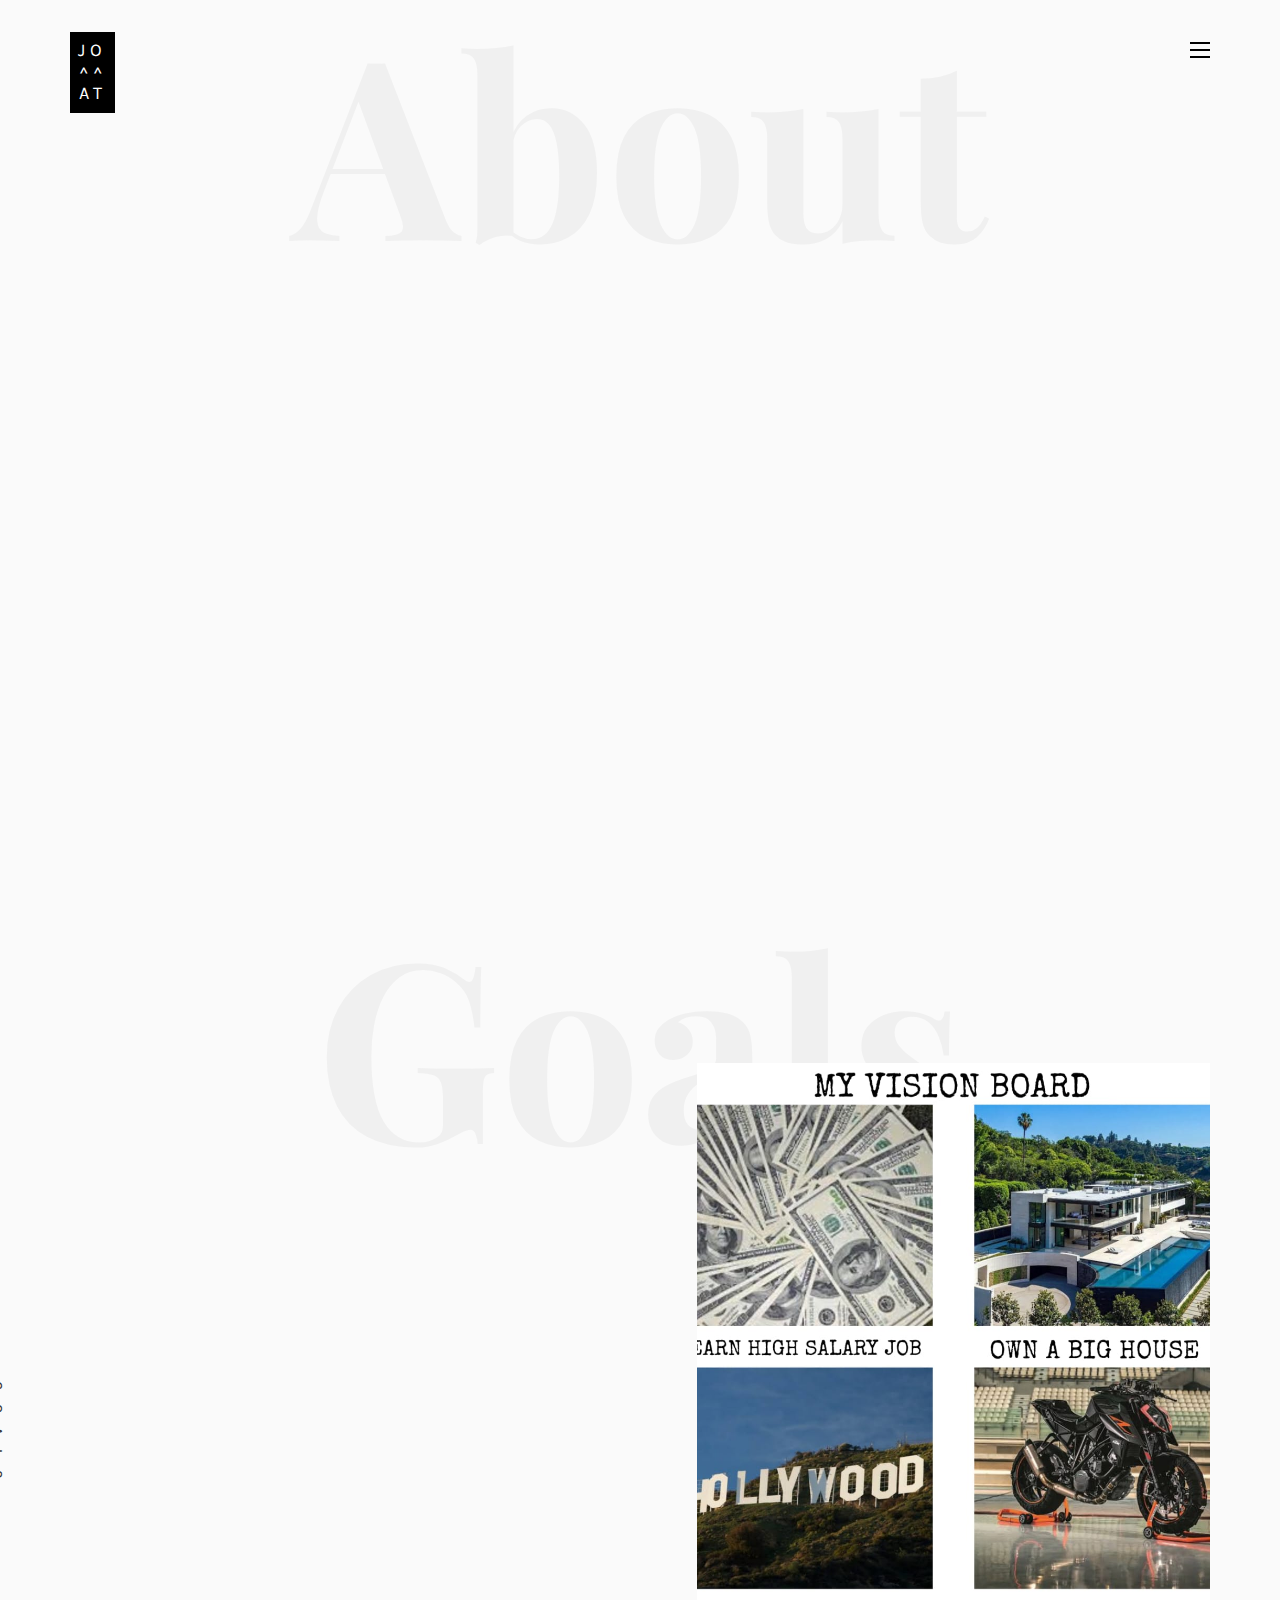
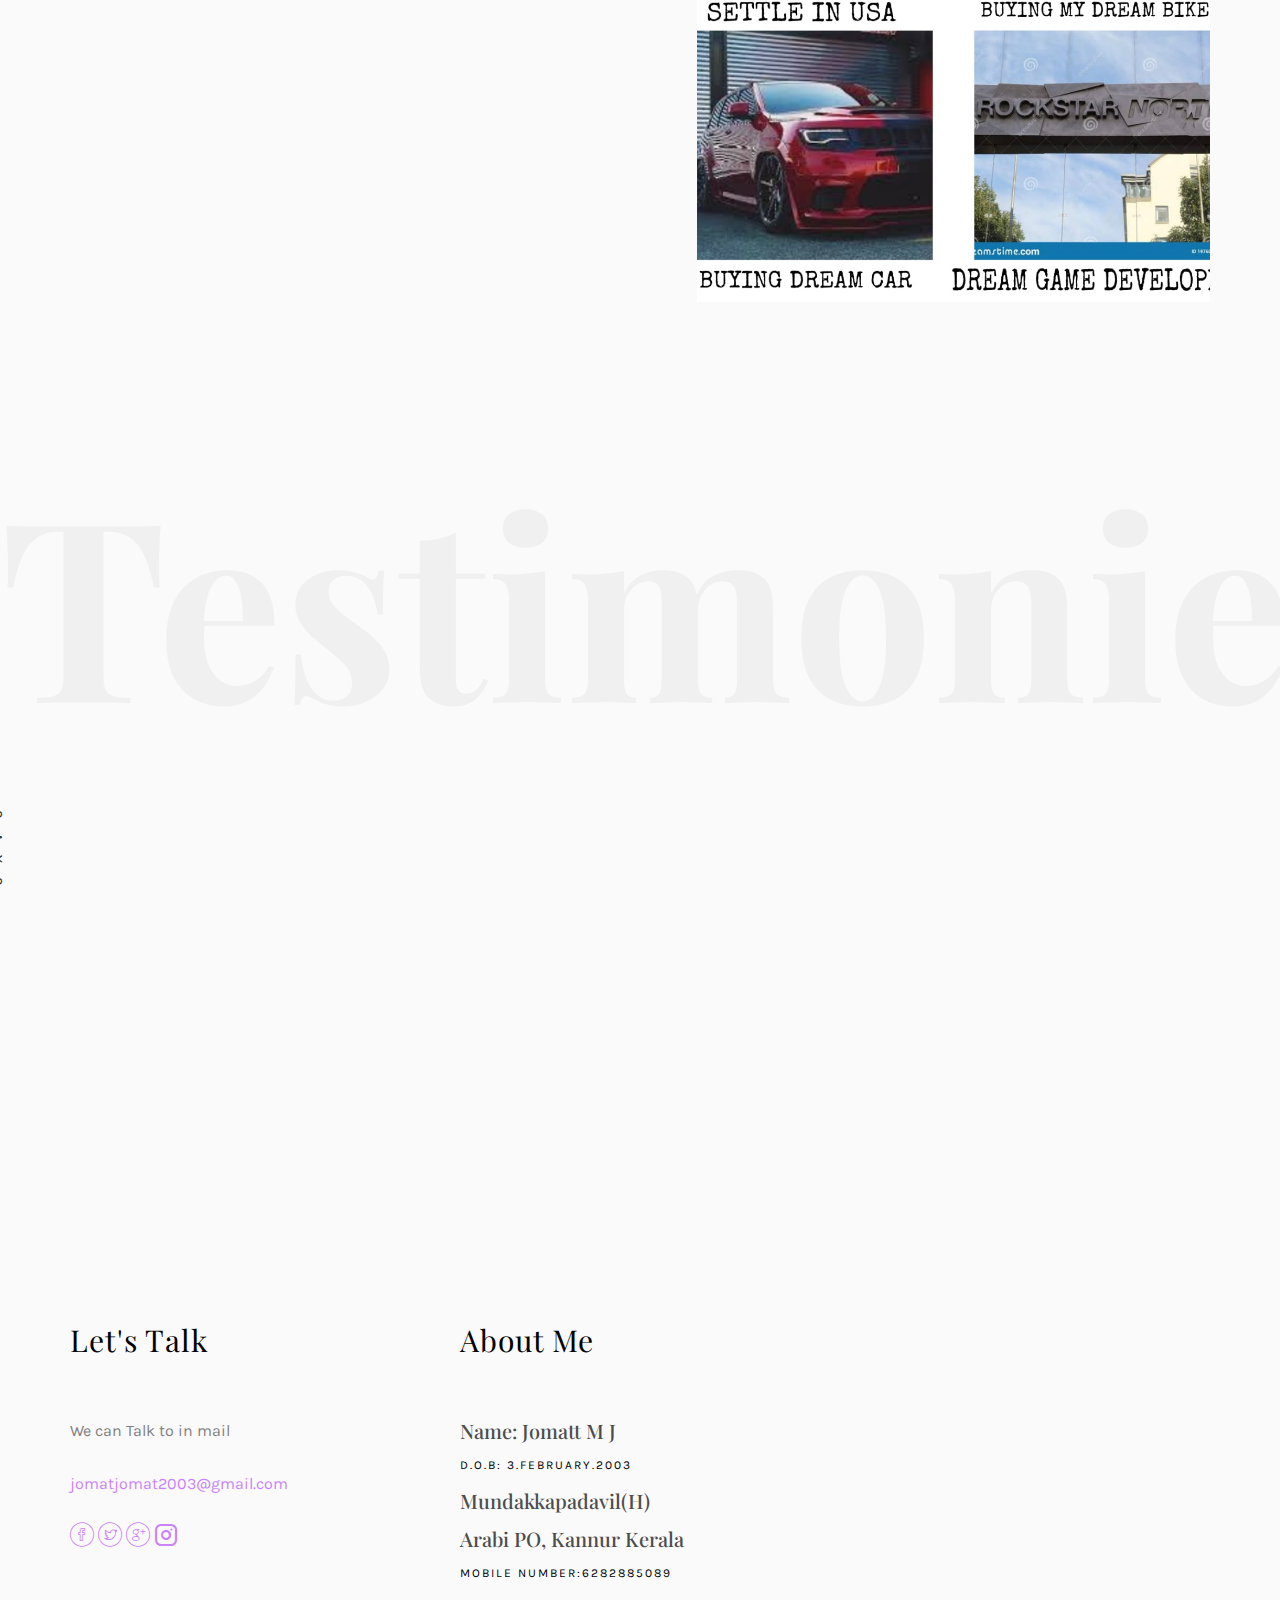
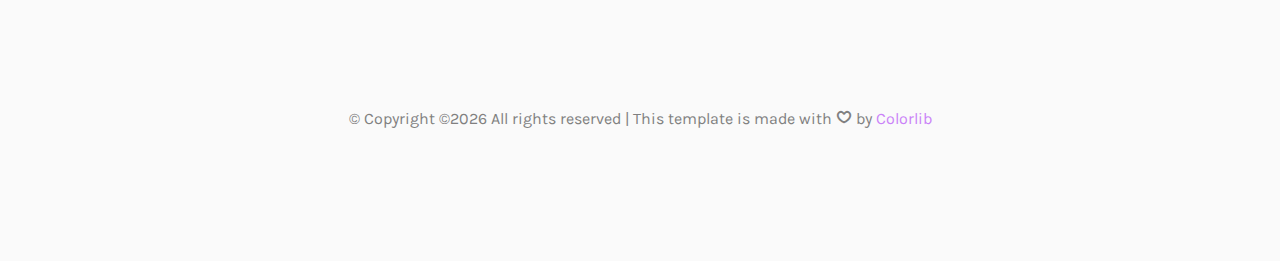
==== commit 81c59ce9: "Add files via upload" ====
--- a/about.html
+++ b/about.html
@@ -287,16 +287,7 @@
 							</div>
 							
 						</div>
-						<div class="col-md-4 col-pb-sm">
-							<h2>Text to me</h2>
-							<p>You can text a message</p>
-							<div class="subscribe text-center">
-								<div class="form-group">
-									<input type="text" class="form-control text-center" placeholder="Type your message">
-									<input type="submit" value="Sent" class="btn btn-primary btn-custom">
-								</div>
-							</div>
-						</div>
+						
 					</div>
 					<div class="row">
 						<div class="col-md-12 text-center">
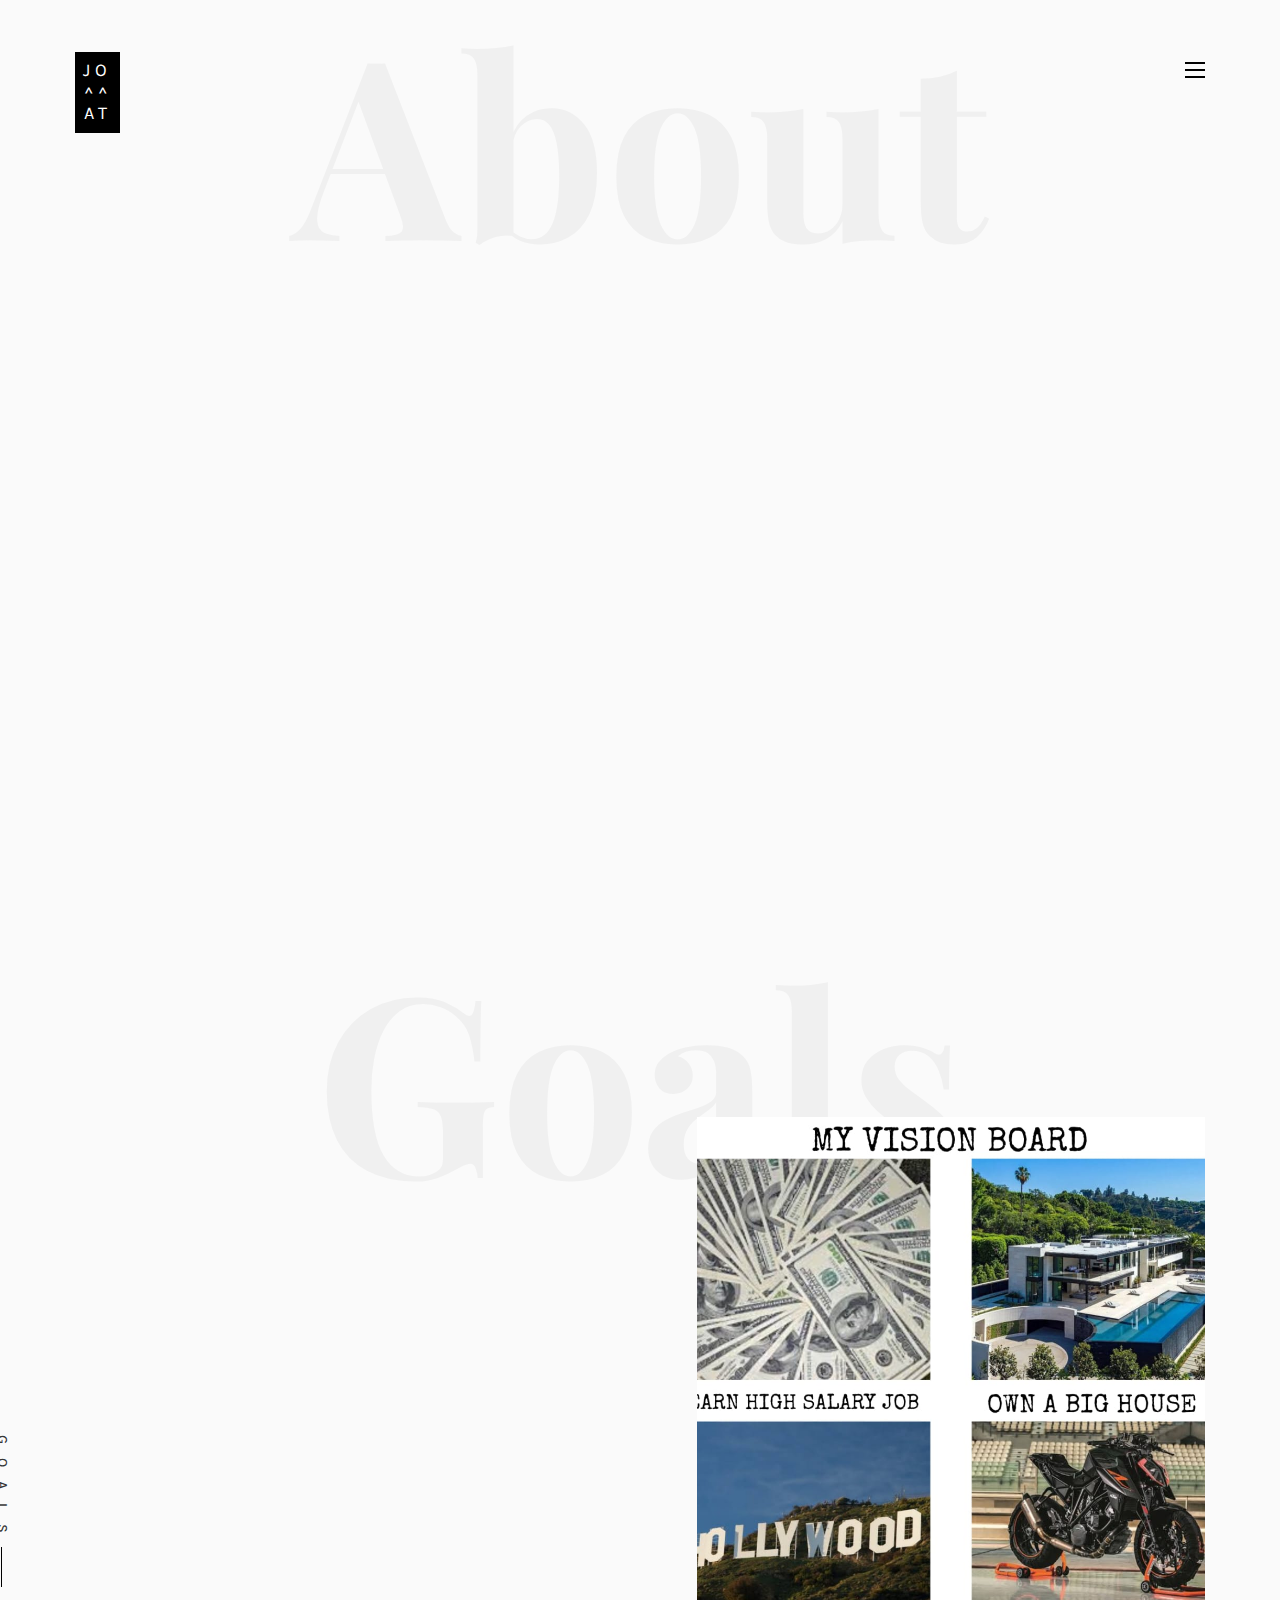
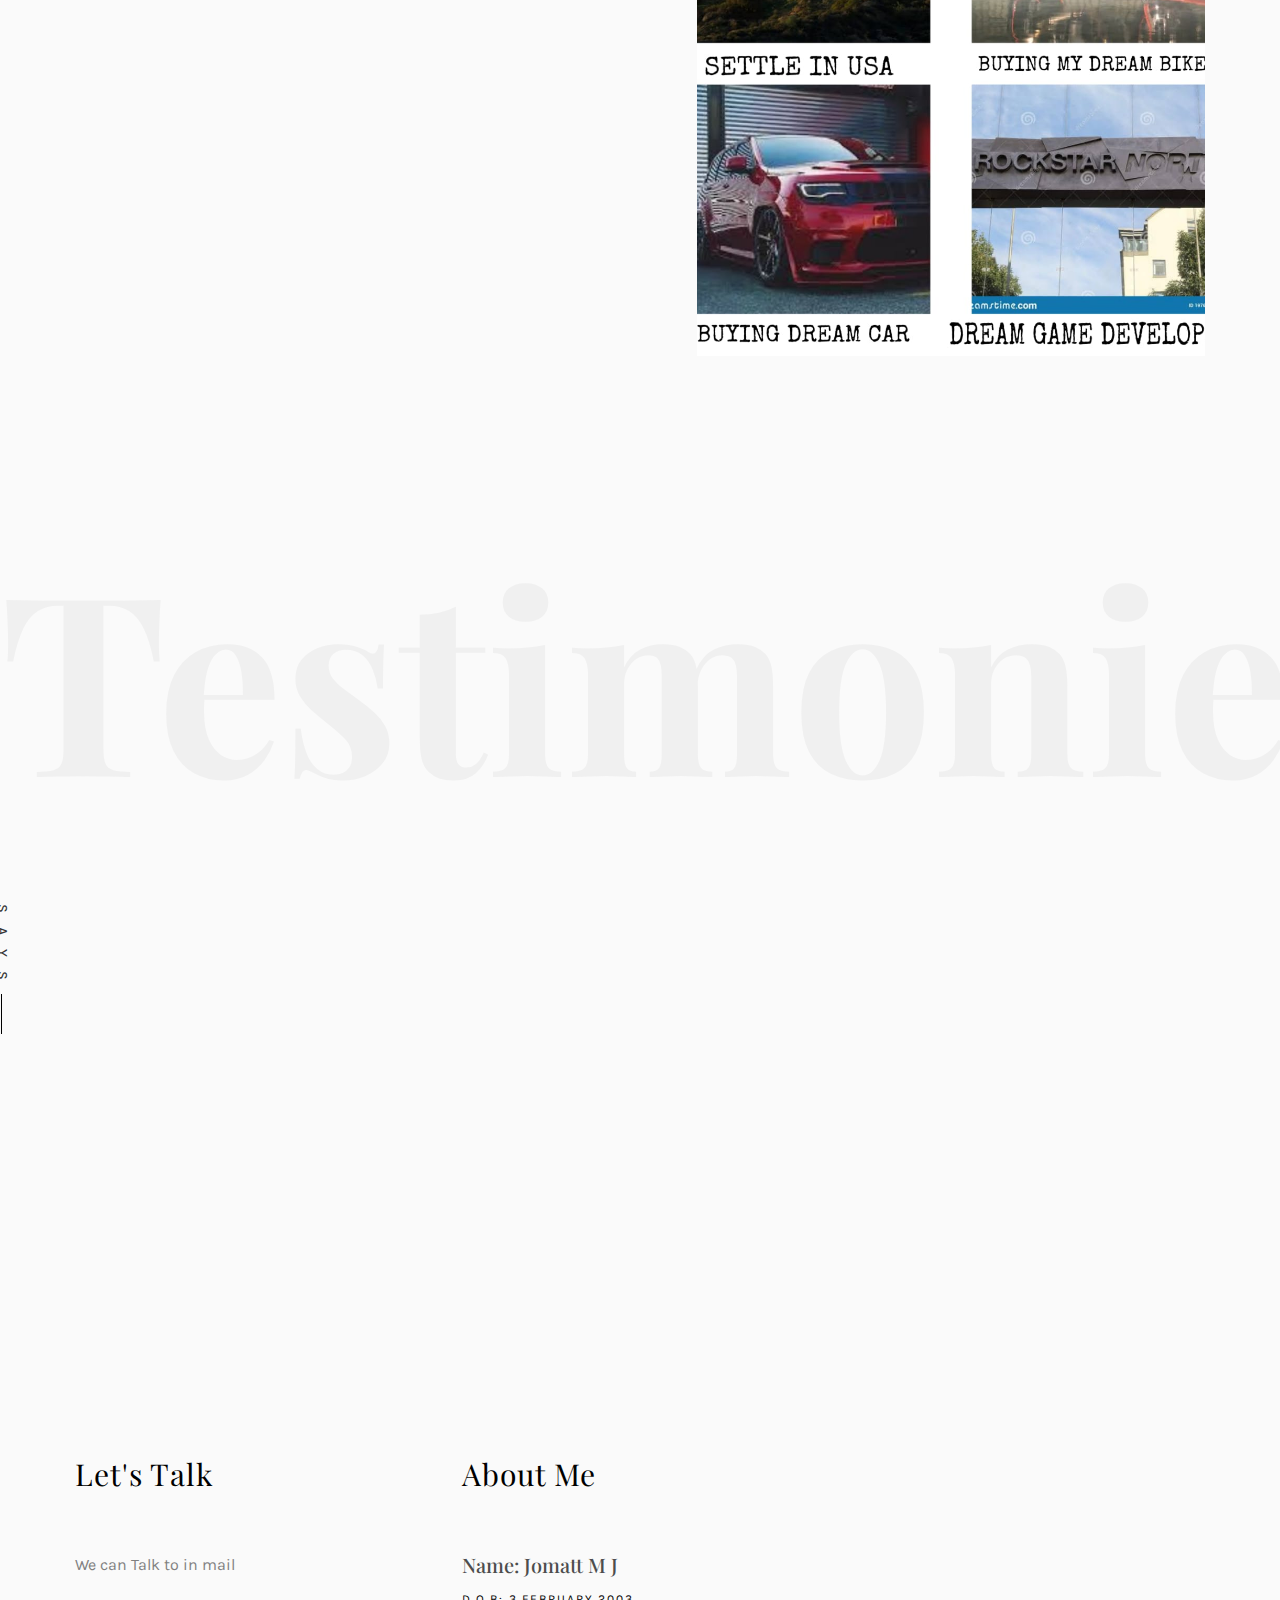
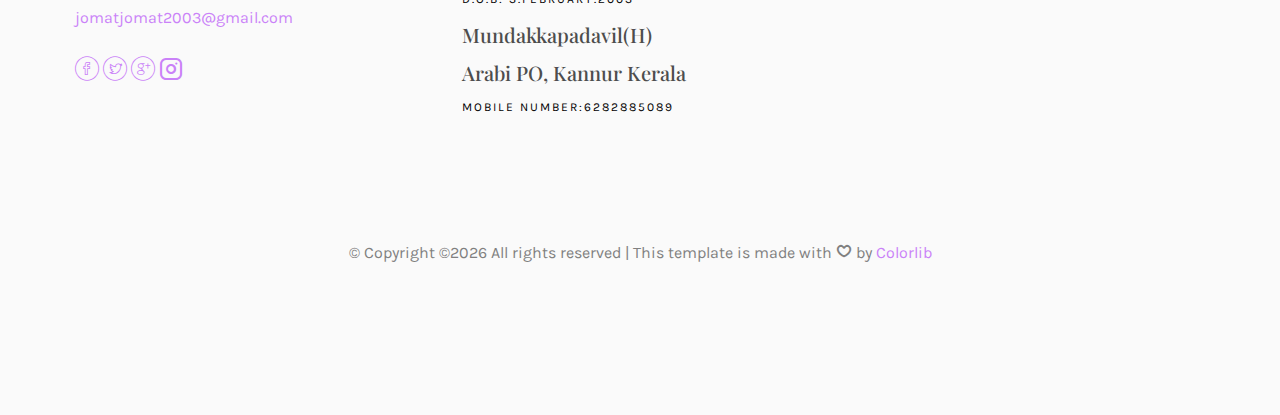
==== commit 83232518: "Update about.html" ====
--- a/about.html
+++ b/about.html
@@ -181,12 +181,12 @@
 											<p>I want become hing income employer.And I will my buy my Dream Cars and Bikes.and  most valuble PC setup</p>
 										</div>
 										<div class="services animate-box">
-											<h3>2 - Go To Loss Angeless</h3>
-											<p>Its big dream in my life setilin LS.I don't know what is the resone behind this.But I want to go Loss angeless .</p>
+											<h3>2 - Go To Los Angeles</h3>
+											<p>Its big dream in my life setilin LS.I don't know what is the resone behind this.But I want to go Los Angeles .</p>
 										</div>
 										<div class="services animate-box">
 											<h3>3 - Dream Job</h3>
-											<p>Work with Rockstar games in Loss angells.</p>
+											<p>Work with Rockstar games in Los Angeles.</p>
 										</div>
 									</div>
 								</div>
--- a/css/style.css
+++ b/css/style.css
@@ -1317,3 +1317,36 @@
 
 .js .animate-box {
   opacity: 0; }
+
+  input[type=text], select, textarea {
+    width: 50%; /* Full width */
+    padding: 12px; /* Some padding */  
+    
+    border-radius: 4px; /* Rounded borders */
+    box-sizing: border-box; /* Make sure that padding and width stays in place */
+    margin-top: 6px; /* Add a top margin */
+    margin-bottom: 16px; /* Bottom margin */
+    resize: vertical /* Allow the user to vertically resize the textarea (not horizontally) */
+  }
+  
+  /* Style the submit button with a specific background color etc */
+  input[type=submit] {
+    background-color: rgba(202, 130, 248, 0.8);;
+    color: white;
+    padding: 12px 20px;
+    border: none;
+    border-radius: 4px;
+    cursor: pointer;
+  }
+  
+  /* When moving the mouse over the submit button, add a darker green color */
+  input[type=submit]:hover {
+    background-color: rgba(92, 8, 144, 0.8);;
+  }
+  
+  /* Add a background color and some padding around the form */
+  .container {
+    border-radius: 5px;
+    
+    padding: 20px;
+  }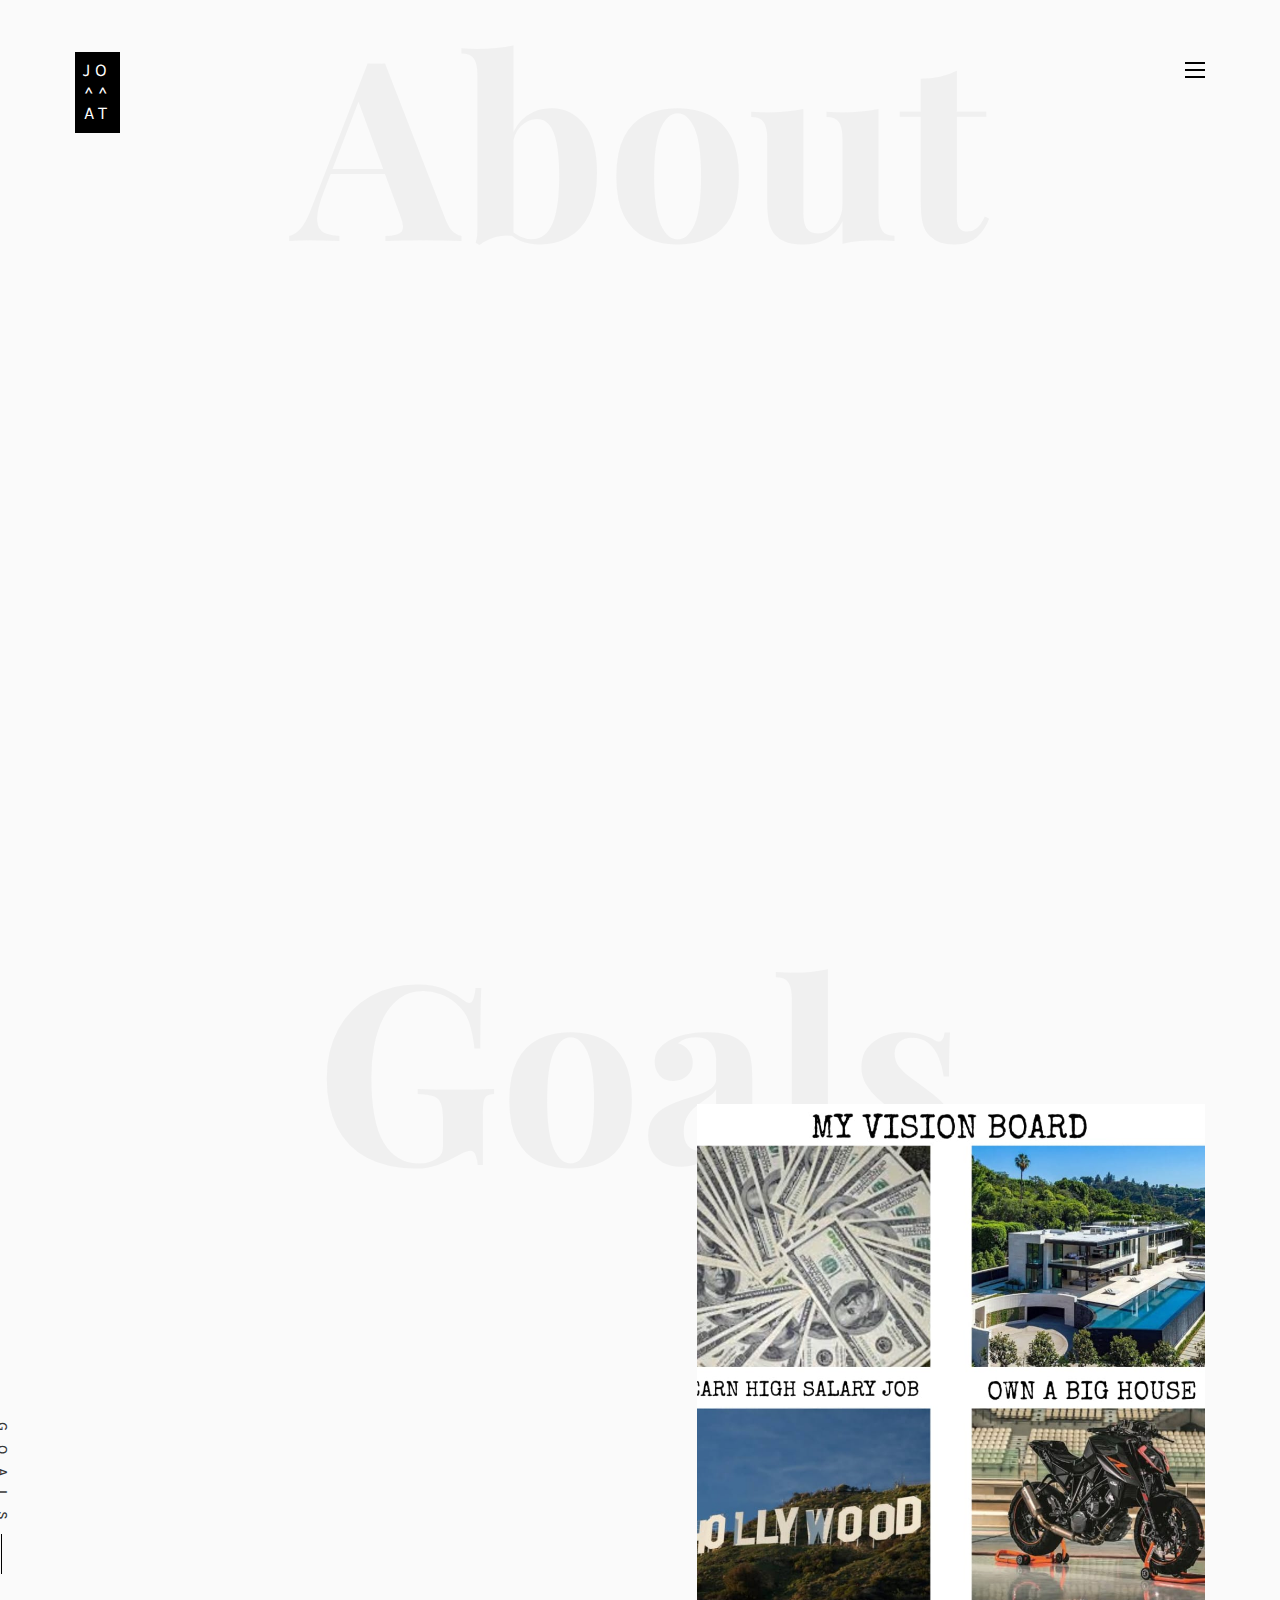
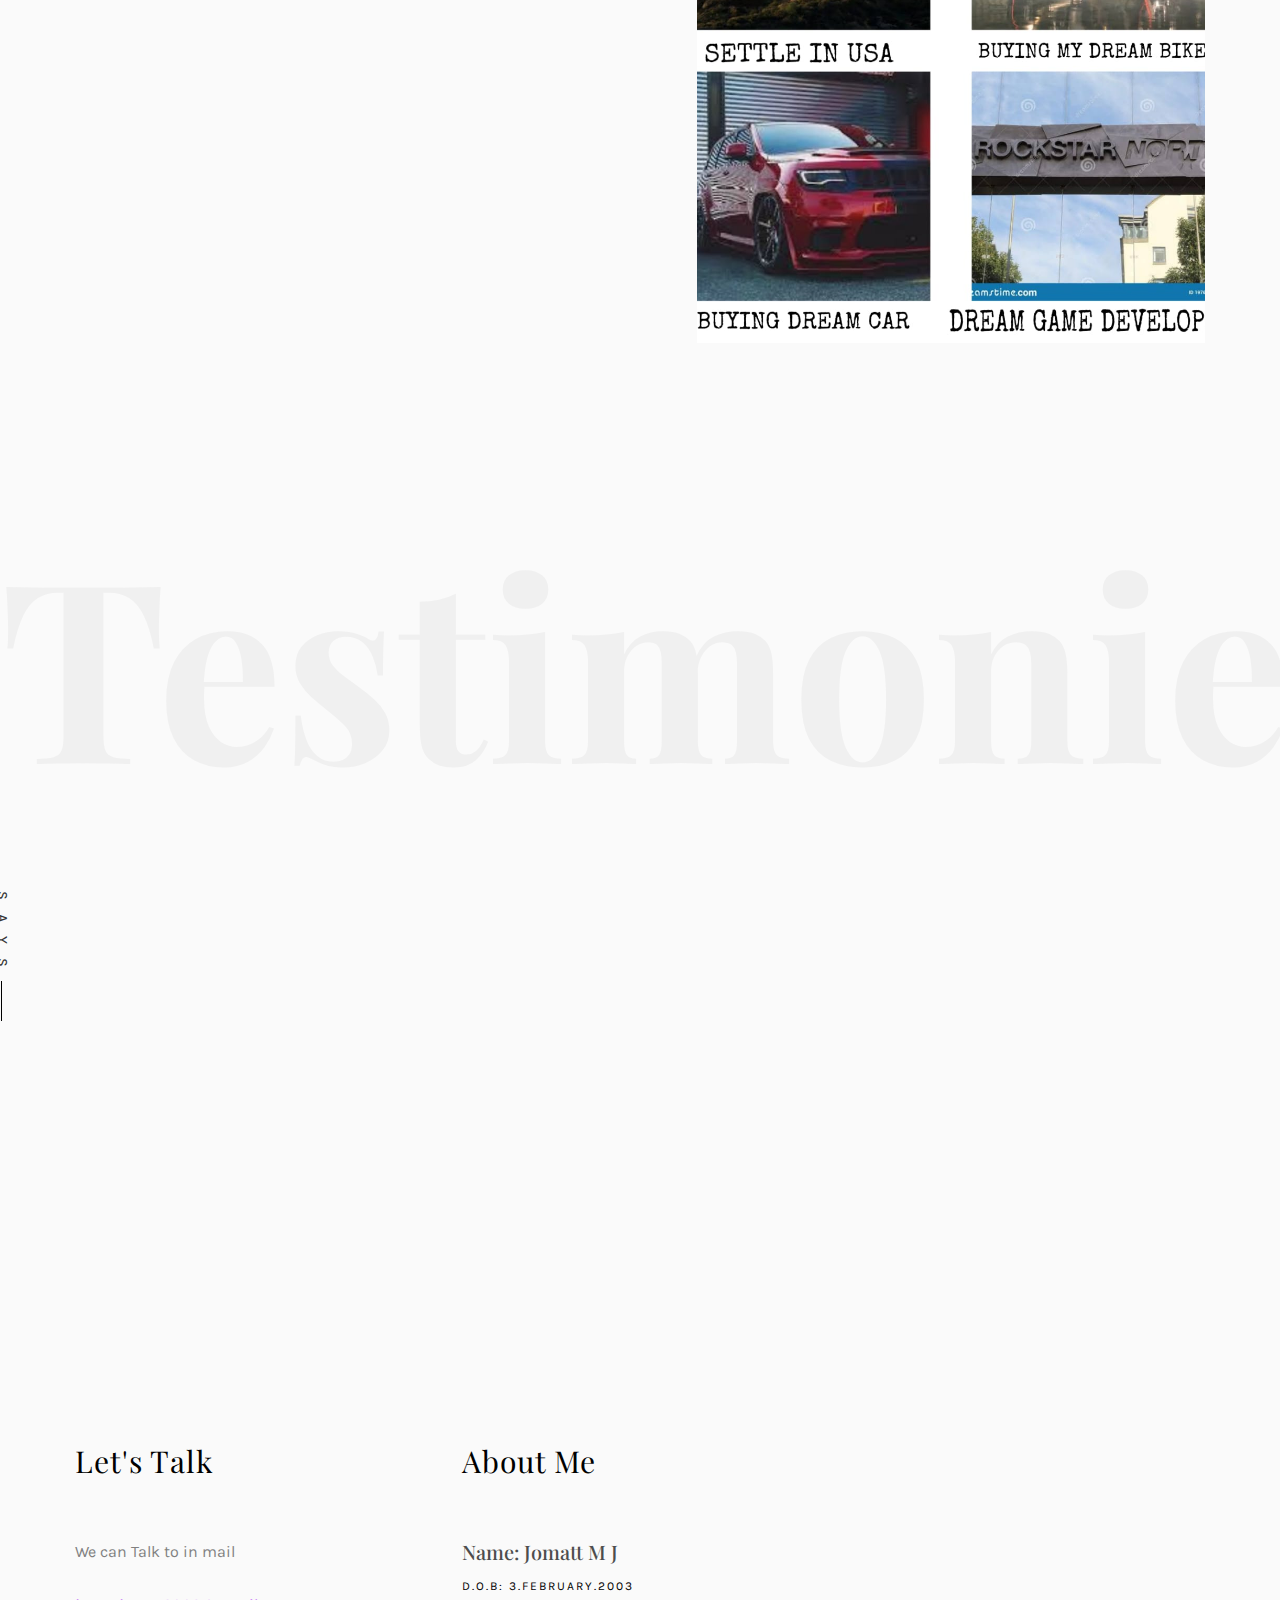
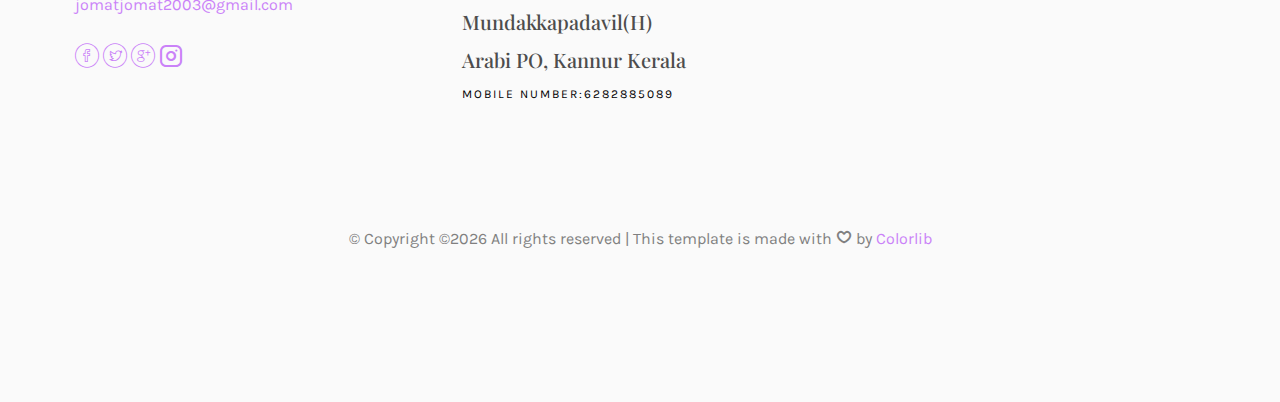
==== commit f7cc7360: "updates" ====
--- a/about.html
+++ b/about.html
@@ -3,7 +3,7 @@
 	<head>
 	<meta charset="utf-8">
 	<meta http-equiv="X-UA-Compatible" content="IE=edge">
-	<title>Noah Template</title>
+	<title>Jomatt Portfolio</title>
 	<meta name="viewport" content="width=device-width, initial-scale=1">
 	<meta name="description" content="" />
 	<meta name="keywords" content="" />
@@ -116,8 +116,8 @@
 				<div class="row">
 					<div class="col-md-5 animate-box">
 						<div class="owl-carousel3">
-							<div class="item">
-								<img class="img-responsive about-img" src="/images/7EA278FA-8100-42CF-86AD-4DAB11EC68CE_1_201_a.jpeg" alt="html5 bootstrap template by colorlib.com">
+							 <div class="item">
+								<img class="img-responsive about-img" src="/images/harly.jpeg" alt="html5 bootstrap template by colorlib.com">
 							</div>
 							
 							<div class="item">
